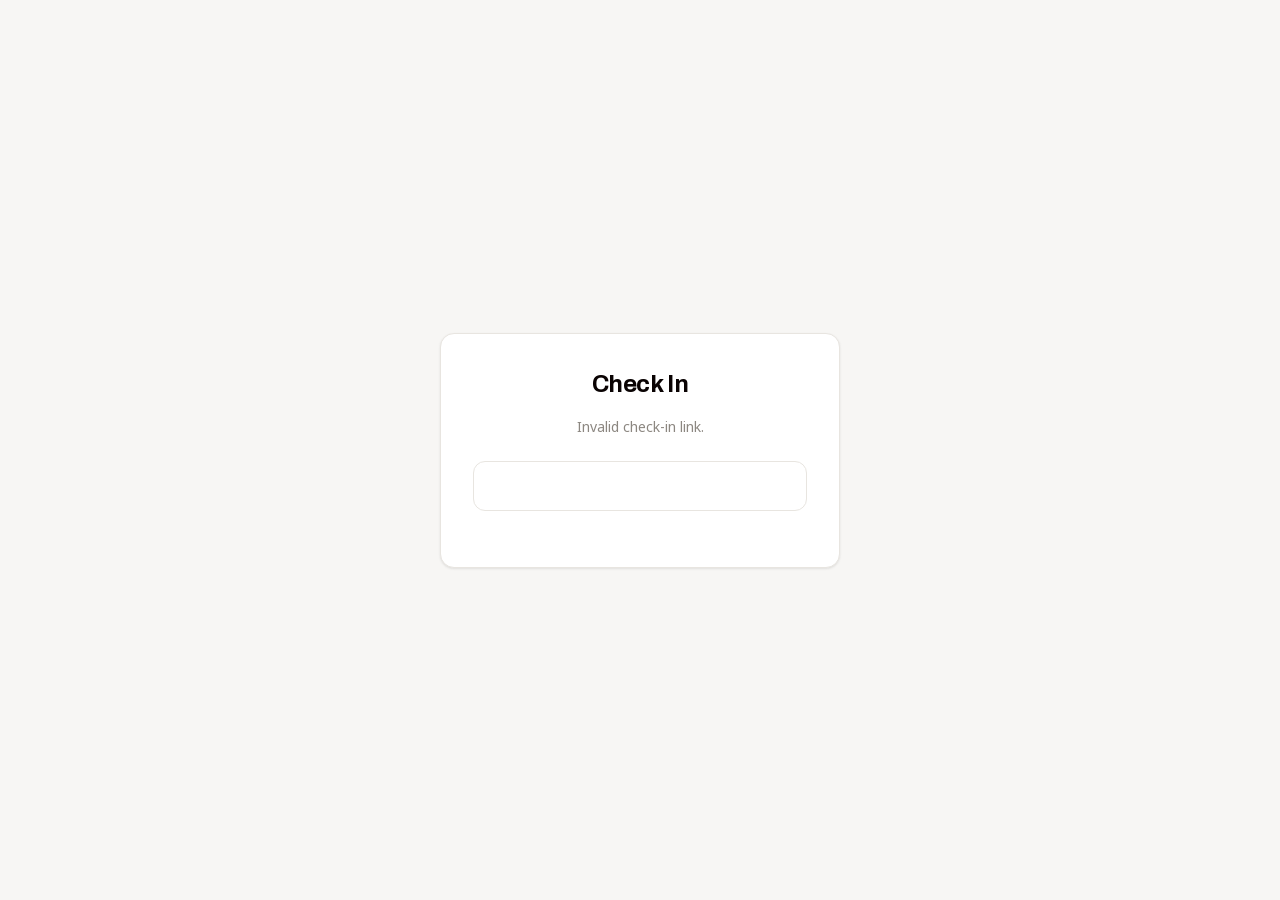
==== frontend/checkin.html @ 07aeb555 "Add files via upload" ====
<!DOCTYPE html>
<html lang="en">
<head>
<meta charset="utf-8">
<meta name="viewport" content="width=device-width, initial-scale=1">
<title>Check In — Cockpit</title>
<link rel="stylesheet" href="styles.css">
<style>
  body { display: flex; align-items: center; justify-content: center; min-height: 100vh; padding: 20px; }
  .checkin-card { max-width: 400px; width: 100%; text-align: center; padding: 32px; }
  .checkin-card h1 { margin: 0 0 8px; font-size: 24px; }
  .checkin-card .subtitle { color: var(--muted); margin-bottom: 24px; }
  .checkin-item { background: var(--surface); border: 1px solid var(--border); border-radius: 12px; padding: 20px; margin-bottom: 24px; }
  .checkin-item .label { font-size: 18px; font-weight: 600; margin-bottom: 8px; }
  .checkin-item .desc { color: var(--muted); font-size: 14px; }
  .checkin-btn { width: 100%; padding: 16px; font-size: 18px; font-weight: 600; }
  .checkin-success { color: var(--good); font-weight: 600; margin-top: 16px; }
  .checkin-checked { background: var(--good-soft); border-color: var(--good); }
  .checkin-checked .checkin-btn { background: var(--good); }
</style>
</head>
<body>
  <div class="card checkin-card" id="checkin-app">
    <h1>Check In</h1>
    <p class="subtitle" id="project-info">Loading...</p>
    <div class="checkin-item" id="checkin-item">
      <div class="label" id="item-label"></div>
      <div class="desc" id="item-desc"></div>
    </div>
    <button class="btn btn-primary checkin-btn" id="checkin-btn" style="display:none;">✓ Check In</button>
    <button class="btn btn-secondary checkin-btn" id="uncheck-btn" style="display:none;">Undo Check-In</button>
    <p class="checkin-success" id="checkin-success" style="display:none;">✓ Checked in successfully!</p>
    <p class="checkin-error" id="checkin-error" style="display:none; color: var(--bad); margin-top: 16px;"></p>
  </div>

  <script>
    const params = new URLSearchParams(location.search);
    const projectId = params.get('p');
    const itemId = params.get('i');
    const token = params.get('t') || localStorage.getItem('cockpit_token');

    const $ = (id) => document.getElementById(id);

    async function loadItem() {
      if (!projectId || !itemId) {
        $('project-info').textContent = 'Invalid check-in link.';
        return;
      }
      try {
        const res = await fetch(`/api/v1/si/projects/${projectId}/checklist`, {
          headers: token ? { Authorization: 'Bearer ' + token } : {}
        });
        const data = await res.json();
        if (!res.ok) throw new Error(data.error?.message || 'Failed to load');
        const item = (data.items || []).find((it) => String(it.id) === String(itemId));
        if (!item) throw new Error('Checklist item not found.');
        $('project-info').textContent = item.projectCode + ' — ' + item.projectName;
        $('item-label').textContent = item.label;
        $('item-desc').textContent = item.description || '';
        if (item.checkedBy) {
          $('checkin-item').classList.add('checkin-checked');
          $('checkin-btn').style.display = 'none';
          $('uncheck-btn').style.display = 'block';
          $('checkin-success').style.display = 'block';
          $('checkin-success').textContent = '✓ Checked in by ' + item.checkedBy + ' on ' + new Date(item.checkedAt).toLocaleString();
        } else {
          $('checkin-btn').style.display = 'block';
        }
      } catch (err) {
        $('project-info').textContent = err.message;
      }
    }

    $('checkin-btn').addEventListener('click', async () => {
      $('checkin-error').style.display = 'none';
      try {
        const res = await fetch(`/api/v1/si/projects/checklist/${itemId}/tick`, {
          method: 'POST',
          headers: { 'Content-Type': 'application/json', ...(token ? { Authorization: 'Bearer ' + token } : {}) },
          body: JSON.stringify({})
        });
        const data = await res.json();
        if (!res.ok) throw new Error(data.error?.message || 'Failed');
        $('checkin-item').classList.add('checkin-checked');
        $('checkin-btn').style.display = 'none';
        $('uncheck-btn').style.display = 'block';
        $('checkin-success').style.display = 'block';
        $('checkin-success').textContent = '✓ Checked in at ' + new Date().toLocaleString();
      } catch (err) {
        $('checkin-error').textContent = err.message;
        $('checkin-error').style.display = 'block';
      }
    });

    $('uncheck-btn').addEventListener('click', async () => {
      $('checkin-error').style.display = 'none';
      try {
        const res = await fetch(`/api/v1/si/projects/checklist/${itemId}/untick`, {
          method: 'POST',
          headers: { 'Content-Type': 'application/json', ...(token ? { Authorization: 'Bearer ' + token } : {}) },
          body: JSON.stringify({})
        });
        const data = await res.json();
        if (!res.ok) throw new Error(data.error?.message || 'Failed');
        $('checkin-item').classList.remove('checkin-checked');
        $('checkin-btn').style.display = 'block';
        $('uncheck-btn').style.display = 'none';
        $('checkin-success').style.display = 'none';
      } catch (err) {
        $('checkin-error').textContent = err.message;
        $('checkin-error').style.display = 'block';
      }
    });

    loadItem();
  </script>
</body>
</html>
---- frontend/styles.css ----
@font-face {
  font-family: 'Archivo';
  src: url('fonts/Archivo-700.woff2') format('woff2');
  font-weight: 700; font-style: normal; font-display: swap;
}
@font-face {
  font-family: 'Noto Sans';
  src: url('fonts/NotoSans-400.woff2') format('woff2');
  font-weight: 400; font-style: normal; font-display: swap;
}
@font-face {
  font-family: 'Noto Sans';
  src: url('fonts/NotoSans-600.woff2') format('woff2');
  font-weight: 600; font-style: normal; font-display: swap;
}
@font-face {
  font-family: 'Noto Sans';
  src: url('fonts/NotoSans-700.woff2') format('woff2');
  font-weight: 700; font-style: normal; font-display: swap;
}

:root {
  
  --brand:        #ff8200;   
  --brand-hover:  #e37200;
  --brand-press:  #c96400;
  --brand-soft:   #fff3e6;
  --brand-line:   #ffd9b0;
  --ink:          #0a0303;   

  
  --bg:            #f7f6f4;
  --surface:       #ffffff;
  --surface-sunk:  #faf9f7;
  --surface-hover: #f5f3f0;

  
  --border:        #e8e5e0;
  --border-strong: #d6d2cb;

  
  --text:   var(--ink);
  --text-2: #4a4643;
  --muted:  #8c8781;

  
  --accent:      var(--brand);
  --accent-hover:var(--brand-hover);
  --accent-soft: var(--brand-soft);
  --accent-line: var(--brand-line);

  
  --good: #10794f;  --good-soft: #e7f5ef;  --good-line: #bfe4d4;
  --warn: #9a5b00;  --warn-soft: #fff3e2;  --warn-line: #f6d9b2;
  --bad:  #c0392f;  --bad-soft:  #fdeeec;  --bad-line:  #f6cfca;
  --hold: #5b53c9;  --hold-soft: #eeedfb;  --hold-line: #d2cff5;
  --info: #1f6fd6;  --info-soft: #eaf2fd;  --info-line: #c8dcf7;
  --neutral-soft: #f2f0ed; --neutral-line: #e3e0da;

  --radius:    14px;
  --radius-sm: 10px;
  --radius-lg: 20px;
  --radius-pill: 999px;      

  --font-head: 'Archivo', 'Segoe UI', Verdana, Arial, sans-serif;
  --font-body: 'Noto Sans', Verdana, Arial, sans-serif;

  --shadow-xs: 0 1px 2px rgba(10,3,3,.05);
  --shadow-sm: 0 1px 3px rgba(10,3,3,.06), 0 1px 2px rgba(10,3,3,.04);
  --shadow-md: 0 6px 20px -6px rgba(10,3,3,.13), 0 2px 6px rgba(10,3,3,.05);
  --shadow-lg: 0 24px 60px -12px rgba(10,3,3,.24), 0 8px 20px -8px rgba(10,3,3,.1);
  --shadow-brand: 0 6px 18px -6px rgba(255,130,0,.5);

  --sidebar-w: 244px;
  --ease: cubic-bezier(.4, 0, .2, 1);
}

* { box-sizing: border-box; }

html, body { height: 100%; }

body {
  margin: 0;
  background: var(--bg);
  color: var(--text);
  font-family: var(--font-body);
  font-size: 14px;
  line-height: 1.5;
  -webkit-font-smoothing: antialiased;
  text-rendering: optimizeLegibility;
}

h1, h2, h3 { margin: 0; font-family: var(--font-head); font-weight: 700; letter-spacing: -.02em; }

.hidden { display: none !important; }
.muted  { color: var(--muted); }
.right  { text-align: right; }
.num, .tabular { font-variant-numeric: tabular-nums; }

::selection { background: rgba(255,130,0,.22); }

:focus-visible {
  outline: 2px solid var(--brand);
  outline-offset: 2px;
  border-radius: 6px;
}



.brand { display: inline-flex; align-items: center; gap: 10px; color: var(--ink); }

.brand .logo { height: 26px; width: auto; display: block; }
.brand .mark { height: 26px; width: auto; display: block; flex: none; }

.brand-lg .logo { height: 34px; }
.brand-sm .logo { height: 24px; }


.on-dark { color: #fff; }

.brand-tag {
  font-family: var(--font-body);
  font-size: 11px; font-weight: 600; letter-spacing: .01em;
  color: var(--muted);
}

.product-name {
  font-family: var(--font-head);
  font-weight: 700; font-size: 15px; letter-spacing: -.02em;
  color: var(--ink);
  padding-left: 11px; margin-left: 1px;
  border-left: 1px solid var(--border-strong);
}
.on-dark .product-name, .auth-aside .product-name { color: #fff; border-left-color: rgba(255,255,255,.28); }

.brand-lockup { display: flex; align-items: center; gap: 11px; }



input, select, textarea, button { font: inherit; color: inherit; }

input[type="text"], input[type="password"], input[type="search"],
input[type="datetime-local"], input:not([type]), select, textarea {
  width: 100%;
  background: var(--surface);
  border: 1px solid var(--border-strong);
  border-radius: var(--radius-sm);
  padding: 8px 11px;
  color: var(--text);
  transition: border-color .15s var(--ease), box-shadow .15s var(--ease);
}

input::placeholder { color: var(--muted); }

input:hover:not(:focus), select:hover:not(:focus) { border-color: #c2c8d2; }

input:focus, select:focus, textarea:focus {
  outline: none;
  border-color: var(--brand);
  box-shadow: 0 0 0 3px rgba(255,130,0,.18);
}

select {
  appearance: none;
  padding-right: 30px;
  background-image: url("data:image/svg+xml;charset=utf-8,%3Csvg xmlns='http://www.w3.org/2000/svg' width='12' height='12' viewBox='0 0 24 24' fill='none' stroke='%238b93a3' stroke-width='2.5' stroke-linecap='round' stroke-linejoin='round'%3E%3Cpath d='m6 9 6 6 6-6'/%3E%3C/svg%3E");
  background-repeat: no-repeat;
  background-position: right 10px center;
  cursor: pointer;
}

.field { display: flex; flex-direction: column; gap: 6px; }
.field > label {
  font-size: 12.5px;
  font-weight: 600;
  color: var(--text-2);
}
.field-hint { font-size: 12px; color: var(--muted); }

.input-affix { position: relative; display: flex; }
.input-affix input { padding-right: 62px; }
.affix-btn {
  position: absolute;
  right: 5px; top: 50%;
  transform: translateY(-50%);
  background: none; border: 0;
  color: var(--muted);
  font-size: 12px; font-weight: 600;
  padding: 4px 6px;
  border-radius: 6px;
  cursor: pointer;
}
.affix-btn:hover { color: var(--brand-press); background: var(--brand-soft); }

.form-error {
  margin: 0;
  font-size: 13px;
  color: var(--bad);
  background: var(--bad-soft);
  border: 1px solid var(--bad-line);
  border-radius: var(--radius-sm);
  padding: 8px 11px;
}



.btn {
  display: inline-flex;
  align-items: center;
  justify-content: center;
  gap: 6px;
  border: 1px solid transparent;
  border-radius: var(--radius-pill);
  padding: 8px 16px;
  font-size: 13.5px;
  font-weight: 600;
  letter-spacing: -.005em;
  cursor: pointer;
  white-space: nowrap;
  transition: background .14s var(--ease), border-color .14s var(--ease),
              box-shadow .14s var(--ease), transform .06s var(--ease), color .14s var(--ease);
}
.btn:active { transform: translateY(.5px); }
.btn:disabled { opacity: .55; cursor: not-allowed; transform: none; }

.btn-primary {
  background: var(--brand);
  color: #fff;
  box-shadow: var(--shadow-brand);
}
.btn-primary:hover:not(:disabled) { background: var(--brand-hover); box-shadow: 0 8px 22px -6px rgba(255,130,0,.62); }
.btn-primary:active:not(:disabled) { background: var(--brand-press); }

.btn-secondary {
  background: var(--surface);
  color: var(--text);
  border-color: var(--border-strong);
  box-shadow: var(--shadow-xs);
}
.btn-secondary:hover:not(:disabled) { background: var(--surface-hover); border-color: #c2c8d2; }

.btn-ghost { background: transparent; color: var(--text-2); }
.btn-ghost:hover:not(:disabled) { background: var(--surface-hover); color: var(--text); }

.btn-danger { background: var(--bad); color: #fff; }
.btn-danger:hover:not(:disabled) { background: #a63025; }

.danger-ghost:hover:not(:disabled) {
  color: var(--bad);
  background: var(--bad-soft);
  border-color: var(--bad-line);
}

.btn-block { width: 100%; padding: 12px; font-size: 14.5px; }
.btn-sm { padding: 5px 13px; font-size: 12.5px; }

.icon-btn {
  display: grid; place-items: center;
  width: 30px; height: 30px;
  flex: none;
  background: transparent;
  border: 1px solid transparent;
  border-radius: 8px;
  color: var(--muted);
  cursor: pointer;
  transition: background .14s var(--ease), color .14s var(--ease);
}
.icon-btn svg { width: 16px; height: 16px; }
.icon-btn:hover { background: var(--surface-hover); color: var(--text); }



.auth {
  min-height: 100vh;
  display: grid;
  grid-template-columns: minmax(0, 1.05fr) minmax(0, 1fr);
}

.auth-aside {
  position: relative;
  display: flex;
  flex-direction: column;
  justify-content: space-between;
  padding: 52px;
  color: #f4f1ee;
  background:
    radial-gradient(620px 420px at 6% 2%, rgba(255,130,0,.34), transparent 62%),
    radial-gradient(520px 380px at 98% 100%, rgba(255,130,0,.20), transparent 66%),
    linear-gradient(160deg, #15100d 0%, #0d0908 55%, #060404 100%);
  overflow: hidden;
}

.auth-aside::before {
  content: "";
  position: absolute; right: -32%; top: -14%;
  width: 92%; height: 128%;
  border-radius: 50%;
  background: radial-gradient(closest-side, rgba(255,130,0,.13), transparent 72%);
  pointer-events: none;
}
.auth-aside::after {
  content: "";
  position: absolute; inset: 0;
  background-image:
    linear-gradient(rgba(255,255,255,.045) 1px, transparent 1px),
    linear-gradient(90deg, rgba(255,255,255,.045) 1px, transparent 1px);
  background-size: 46px 46px;
  mask-image: radial-gradient(80% 70% at 50% 40%, #000, transparent 85%);
  pointer-events: none;
}
.auth-aside-inner { position: relative; z-index: 1; max-width: 460px; }
.auth-aside .brand { color: #fff; }

.auth-headline {
  font-family: var(--font-head);
  margin: 44px 0 16px;
  font-size: clamp(30px, 3.4vw, 44px);
  line-height: 1.1;
  font-weight: 700;
  letter-spacing: -.03em;
  color: #fff;
}
.auth-sub { margin: 0 0 30px; color: #b8b0a8; font-size: 15px; line-height: 1.6; max-width: 42ch; }

.auth-points { list-style: none; margin: 0; padding: 0; display: grid; gap: 11px; }
.auth-points li { display: flex; align-items: center; gap: 11px; color: #ded7d0; font-size: 14px; }
.tick {
  display: grid; place-items: center;
  width: 20px; height: 20px; flex: none;
  border-radius: 50%;
  background: rgba(255,130,0,.22);
  color: var(--brand);
  font-size: 11px; font-weight: 700;
}
.auth-foot { position: relative; z-index: 1; margin: 0; font-size: 12.5px; color: #7d746c; letter-spacing: .02em; }

.auth-main { display: grid; place-items: center; padding: 40px 24px; background: var(--surface); }

.auth-card { width: 100%; max-width: 372px; display: flex; flex-direction: column; gap: 16px; }
.auth-card-brand { display: none; margin-bottom: 4px; }
.auth-card-head h2 { font-size: 25px; font-weight: 700; }
.auth-card-head p { margin: 5px 0 0; font-size: 14px; }
.auth-legal { margin: 2px 0 0; font-size: 12px; text-align: center; }

@media (max-width: 900px) {
  .auth { grid-template-columns: 1fr; }
  .auth-aside { display: none; }
  .auth-card-brand { display: inline-flex; }
  .auth-main { align-items: start; padding-top: 12vh; background: var(--bg); }
  .auth-card {
    background: var(--surface); border: 1px solid var(--border);
    border-radius: var(--radius-lg); padding: 28px; box-shadow: var(--shadow-md);
  }
}



.app { display: grid; grid-template-columns: var(--sidebar-w) minmax(0, 1fr); min-height: 100vh; }

.sidebar {
  position: sticky; top: 0;
  height: 100vh;
  display: flex; flex-direction: column;
  gap: 20px;
  padding: 18px 14px;
  background: var(--surface);
  border-right: 1px solid var(--border);
}
.sidebar-brand { padding: 4px 6px 0; }

.nav { display: flex; flex-direction: column; gap: 2px; flex: 1; }
.nav-link {
  display: flex; align-items: center; gap: 10px;
  padding: 9px 14px;
  border-radius: var(--radius-pill);
  color: var(--text-2);
  text-decoration: none;
  font-weight: 550;
  font-size: 13.5px;
  transition: background .14s var(--ease), color .14s var(--ease);
}
.nav-ico { width: 17px; height: 17px; flex: none; opacity: .75; }
.nav-link:hover { background: var(--surface-hover); color: var(--text); }
.nav-link.active { background: var(--brand-soft); color: var(--brand-press); font-weight: 700; }
.nav-link.active .nav-ico { opacity: 1; }

.sidebar-foot { display: flex; flex-direction: column; gap: 10px; }

.shortcut-hint {
  display: flex; align-items: center; justify-content: space-between; gap: 8px;
  width: 100%;
  padding: 7px 10px;
  background: transparent; border: 1px dashed var(--border-strong);
  border-radius: var(--radius-sm);
  color: var(--muted); font-size: 12.5px;
  cursor: pointer;
  transition: color .14s var(--ease), border-color .14s var(--ease);
}
.shortcut-hint:hover { color: var(--text-2); border-color: #c2c8d2; }

kbd {
  display: inline-block;
  min-width: 18px;
  padding: 1px 5px;
  font-family: inherit; font-size: 11px; font-weight: 600;
  text-align: center;
  color: var(--text-2);
  background: var(--surface);
  border: 1px solid var(--border-strong);
  border-bottom-width: 2px;
  border-radius: 5px;
}

.user-chip {
  display: flex; align-items: center; gap: 9px;
  padding: 8px;
  background: var(--surface-sunk);
  border: 1px solid var(--border);
  border-radius: var(--radius);
}
.avatar {
  display: grid; place-items: center;
  width: 30px; height: 30px; flex: none;
  border-radius: 50%;
  background: linear-gradient(140deg, var(--brand), #ffab52);
  color: #fff; font-size: 11.5px; font-weight: 700; letter-spacing: .02em;
}
.user-chip-text { display: flex; flex-direction: column; min-width: 0; flex: 1; line-height: 1.3; }
.user-chip-text strong { font-size: 13px; font-weight: 620; overflow: hidden; text-overflow: ellipsis; white-space: nowrap; }
.user-chip-text span { font-size: 11.5px; }

.main { min-width: 0; display: flex; flex-direction: column; }
.pane { padding: 26px 30px 56px; width: 100%; max-width: 1420px; margin: 0 auto; }

@media (max-width: 860px) {
  .app { grid-template-columns: 1fr; }
  .sidebar {
    position: static; height: auto;
    flex-direction: row; align-items: center; gap: 14px;
    padding: 10px 16px;
    border-right: 0; border-bottom: 1px solid var(--border);
  }
  .sidebar-brand { padding: 0; }
  .nav { flex-direction: row; flex: 1; }
  .sidebar-foot { flex-direction: row; align-items: center; }
  .shortcut-hint { display: none; }
  .user-chip { background: transparent; border: 0; padding: 0; }
  .user-chip-text { display: none; }
  .pane { padding: 20px 16px 48px; }
}



.page-head {
  display: flex; align-items: flex-start; justify-content: space-between;
  gap: 16px; flex-wrap: wrap;
  margin-bottom: 22px;
}
.page-head h1 { font-size: 24px; font-weight: 700; }
.page-head p { margin: 3px 0 0; font-size: 13.5px; }
.page-head-actions { display: flex; align-items: center; gap: 8px; flex-wrap: wrap; }

.refresh-note {
  display: inline-flex; align-items: center; gap: 7px;
  font-size: 12.5px; color: var(--muted);
  padding-right: 4px;
}
.pulse {
  width: 7px; height: 7px; border-radius: 50%;
  background: var(--good);
  box-shadow: 0 0 0 0 rgba(6,122,82,.45);
  animation: pulse 2.6s infinite;
}
@keyframes pulse {
  0%   { box-shadow: 0 0 0 0 rgba(6,122,82,.45); }
  70%  { box-shadow: 0 0 0 6px rgba(6,122,82,0); }
  100% { box-shadow: 0 0 0 0 rgba(6,122,82,0); }
}
.refresh-note.stale .pulse { background: var(--warn); animation: none; }



.stat-grid {
  display: grid;
  grid-template-columns: repeat(auto-fit, minmax(132px, 1fr));
  gap: 10px;
  margin-bottom: 20px;
}

.stat {
  position: relative;
  background: var(--surface);
  border: 1px solid var(--border);
  border-radius: var(--radius);
  padding: 13px 14px;
  box-shadow: var(--shadow-xs);
  overflow: hidden;
}
.stat::before {
  content: ""; position: absolute; left: 0; top: 0; bottom: 0; width: 3px;
  background: var(--neutral-line);
}
.stat.accent::before { background: var(--brand); }
.stat.good::before   { background: var(--good); }
.stat.warn::before   { background: var(--warn); }
.stat.bad::before    { background: var(--bad); }
.stat.hold::before   { background: var(--hold); }
.stat.info::before   { background: var(--info); }

.stat .num {
  display: block;
  font-family: var(--font-head);
  font-size: 26px; font-weight: 700; letter-spacing: -.02em;
  line-height: 1.15;
}
.stat.good .num { color: var(--good); }
.stat.warn .num { color: var(--warn); }
.stat.bad  .num { color: var(--bad); }
.stat.hold .num { color: var(--hold); }

.stat .lbl {
  display: block;
  margin-top: 2px;
  font-size: 12px; font-weight: 550; color: var(--muted);
  text-transform: uppercase; letter-spacing: .04em;
}

.stat-divider {
  grid-column: 1 / -1;
  display: flex; align-items: center; gap: 10px;
  margin: 4px 0 -2px;
  font-size: 11px; font-weight: 650; letter-spacing: .08em;
  text-transform: uppercase; color: var(--muted);
}
.stat-divider::after { content: ""; flex: 1; height: 1px; background: var(--border); }



.controls {
  display: flex; align-items: center; justify-content: space-between;
  gap: 12px; flex-wrap: wrap;
  margin-bottom: 14px;
}

.chipbar { display: flex; gap: 6px; flex-wrap: wrap; }

.chip {
  display: inline-flex; align-items: center; gap: 7px;
  padding: 6px 14px;
  background: var(--surface);
  border: 1px solid var(--border);
  border-radius: 99px;
  font-size: 13px; font-weight: 550; color: var(--text-2);
  cursor: pointer;
  transition: background .14s var(--ease), border-color .14s var(--ease), color .14s var(--ease);
}
.chip:hover { background: var(--surface-hover); border-color: var(--border-strong); }
.chip.active { background: var(--brand); border-color: var(--brand); color: #fff; box-shadow: var(--shadow-brand); }
.chip .cnt {
  font-variant-numeric: tabular-nums;
  font-size: 11.5px; font-weight: 650;
  padding: 0 6px; border-radius: 99px;
  background: var(--neutral-soft); color: var(--text-2);
}
.chip.active .cnt { background: rgba(255,255,255,.18); color: #fff; }

.search-wrap { position: relative; flex: 1; min-width: 240px; max-width: 380px; }
.search-ico {
  position: absolute; left: 11px; top: 50%; transform: translateY(-50%);
  width: 15px; height: 15px; color: var(--muted); pointer-events: none;
}
.search-wrap input { padding-left: 33px; padding-right: 34px; }
.search-kbd { position: absolute; right: 8px; top: 50%; transform: translateY(-50%); pointer-events: none; }
.search-wrap input:focus ~ .search-kbd { opacity: 0; }



.card {
  background: var(--surface);
  border: 1px solid var(--border);
  border-radius: var(--radius);
  box-shadow: var(--shadow-sm);
}

.split { display: grid; grid-template-columns: minmax(0, 1fr) 400px; gap: 14px; align-items: start; }
.split.no-detail { grid-template-columns: minmax(0, 1fr); }



.table-card { overflow: hidden; }
.table-scroll { overflow-x: auto; }

table { width: 100%; border-collapse: separate; border-spacing: 0; }

th, td { text-align: left; padding: 10px 14px; white-space: nowrap; }

thead th {
  position: sticky; top: 0; z-index: 2;
  background: var(--surface-sunk);
  border-bottom: 1px solid var(--border);
  font-size: 11.5px; font-weight: 650;
  text-transform: uppercase; letter-spacing: .05em;
  color: var(--muted);
  user-select: none;
}

th.sortable { cursor: pointer; transition: color .14s var(--ease); }
th.sortable:hover { color: var(--text-2); }
th.sortable::after {
  content: "";
  display: inline-block;
  width: 0; height: 0; margin-left: 6px;
  vertical-align: middle;
  border-left: 3.5px solid transparent;
  border-right: 3.5px solid transparent;
  opacity: 0;
}
th.sortable.sorted { color: var(--brand-press); }
th.sortable.sorted::after { opacity: 1; }
th.sortable.sorted.asc::after  { border-bottom: 4.5px solid currentColor; }
th.sortable.sorted.desc::after { border-top: 4.5px solid currentColor; }

tbody td { border-bottom: 1px solid var(--border); font-size: 13.5px; }
tbody tr:last-child td { border-bottom: 0; }

tbody tr.row { cursor: pointer; transition: background .1s var(--ease); }
tbody tr.row:hover { background: var(--surface-hover); }
tbody tr.row.selected { background: var(--brand-soft); }
tbody tr.row.selected td:first-child { box-shadow: inset 3px 0 0 var(--brand); }

td.mono { font-variant-numeric: tabular-nums; color: var(--muted); }
td.strong { font-weight: 600; }
td.time { color: var(--text-2); }
td.time .rel { display: block; font-size: 11.5px; color: var(--muted); }
td.actions { text-align: right; }
td.actions .row-actions { display: inline-flex; gap: 6px; justify-content: flex-end; }

.table-foot {
  padding: 9px 14px;
  border-top: 1px solid var(--border);
  background: var(--surface-sunk);
  font-size: 12.5px;
}



.empty { padding: 52px 24px; text-align: center; }
.empty-ico {
  width: 42px; height: 42px; margin: 0 auto 12px;
  display: grid; place-items: center;
  border-radius: 12px;
  background: var(--neutral-soft); color: var(--muted);
}
.empty-ico svg { width: 20px; height: 20px; }
.empty h3 { font-size: 15px; font-weight: 620; margin-bottom: 4px; }
.empty p { margin: 0; font-size: 13.5px; color: var(--muted); }
.empty .btn { margin-top: 14px; }

.sk {
  display: block; height: 11px; border-radius: 5px;
  background: linear-gradient(90deg, #eef0f3 25%, #f6f7f9 50%, #eef0f3 75%);
  background-size: 200% 100%;
  animation: shimmer 1.3s infinite linear;
}
@keyframes shimmer { from { background-position: 200% 0; } to { background-position: -200% 0; } }



.badge {
  display: inline-flex; align-items: center; gap: 5px;
  padding: 2.5px 9px;
  border-radius: 99px;
  border: 1px solid transparent;
  font-size: 12px; font-weight: 600; letter-spacing: -.005em;
  white-space: nowrap;
}
.badge .dot { width: 5px; height: 5px; border-radius: 50%; background: currentColor; flex: none; }

.status-Received   { background: var(--info-soft);    color: var(--info); border-color: var(--info-line); }
.status-Processing { background: var(--warn-soft);    color: var(--warn); border-color: var(--warn-line); }
.status-QC_Review  { background: var(--brand-soft);  color: var(--brand-press); border-color: var(--brand-line); }
.status-Completed  { background: var(--good-soft);    color: var(--good); border-color: var(--good-line); }
.status-On_Hold    { background: var(--hold-soft);    color: var(--hold); border-color: var(--hold-line); }
.status-PASS       { background: var(--good-soft);    color: var(--good); border-color: var(--good-line); }
.status-FAIL       { background: var(--bad-soft);     color: var(--bad);  border-color: var(--bad-line); }

.sla-ON_TIME  { background: var(--good-soft); color: var(--good); border-color: var(--good-line); }
.sla-WARNING  { background: var(--warn-soft); color: var(--warn); border-color: var(--warn-line); }
.sla-BREACHED { background: var(--bad-soft);  color: var(--bad);  border-color: var(--bad-line); }

.role-admin    { background: var(--bad-soft);     color: var(--bad);    border-color: var(--bad-line); }
.role-operator { background: var(--info-soft);    color: var(--info);   border-color: var(--info-line); }
.role-qc       { background: var(--brand-soft);  color: var(--brand-press); border-color: var(--brand-line); }
.role-viewer   { background: var(--neutral-soft); color: var(--text-2); border-color: var(--neutral-line); }



.detail-card {
  position: sticky;
  top: 26px;
  max-height: calc(100vh - 52px);
  display: flex; flex-direction: column;
  overflow: hidden;
  animation: slide-in .22s var(--ease);
}
@keyframes slide-in { from { opacity: 0; transform: translateX(8px); } to { opacity: 1; transform: none; } }

.detail-head {
  display: flex; align-items: flex-start; gap: 10px;
  padding: 15px 16px;
  border-bottom: 1px solid var(--border);
  background: var(--surface-sunk);
}
.detail-head-text { flex: 1; min-width: 0; }
.detail-head .eyebrow { font-size: 11px; font-weight: 650; letter-spacing: .06em; text-transform: uppercase; color: var(--muted); }
.detail-head h2 { font-size: 17px; font-weight: 650; margin-top: 1px; overflow-wrap: anywhere; }
.detail-badges { display: flex; gap: 6px; flex-wrap: wrap; margin-top: 8px; }

.detail-scroll { overflow-y: auto; padding: 2px 16px 16px; }

.meta { display: grid; grid-template-columns: 1fr 1fr; gap: 12px; padding: 14px 0; }
.meta .item { display: flex; flex-direction: column; gap: 2px; min-width: 0; }
.meta .k { font-size: 10.5px; font-weight: 650; text-transform: uppercase; letter-spacing: .05em; color: var(--muted); }
.meta .v { font-size: 13px; font-weight: 550; overflow-wrap: anywhere; }
.meta .v .sub { display: block; font-size: 11.5px; font-weight: 450; color: var(--muted); }

.detail-section { border-top: 1px solid var(--border); padding: 13px 0; }
.detail-section:last-child { padding-bottom: 0; }
.detail-section h3 {
  font-size: 11px; font-weight: 650; letter-spacing: .06em;
  text-transform: uppercase; color: var(--muted);
  margin-bottom: 10px;
  display: flex; align-items: center; gap: 7px;
}
.detail-section h3 .count {
  background: var(--neutral-soft); color: var(--text-2);
  border-radius: 99px; padding: 0 6px; font-size: 10.5px; letter-spacing: 0;
}

.action-block {
  background: var(--surface-sunk);
  border: 1px solid var(--border);
  border-radius: var(--radius-sm);
  padding: 11px;
  display: flex; flex-direction: column; gap: 8px;
}
.action-block + .action-block { margin-top: 8px; }
.action-block .label { font-size: 12px; font-weight: 620; color: var(--text-2); }
.action-row { display: flex; gap: 7px; align-items: center; }
.action-row > *:first-child { flex: 1; min-width: 0; }

.list-item {
  padding: 9px 0;
  border-bottom: 1px dashed var(--border);
  font-size: 13px;
}
.list-item:last-child { border-bottom: 0; padding-bottom: 0; }
.list-item .meta-line { font-size: 11.5px; color: var(--muted); margin-top: 2px; }

.hold-item { display: flex; align-items: flex-start; justify-content: space-between; gap: 10px; }
.hold-item .reason { font-weight: 600; overflow-wrap: anywhere; }

.qc-item .qc-top { display: flex; align-items: center; gap: 8px; }
.qc-item .notes { margin-top: 4px; color: var(--text-2); overflow-wrap: anywhere; }

.timeline { position: relative; padding-left: 16px; }
.timeline::before { content: ""; position: absolute; left: 3.5px; top: 5px; bottom: 5px; width: 1px; background: var(--border); }
.audit-item { position: relative; padding: 6px 0; font-size: 12.5px; }
.audit-item::before {
  content: ""; position: absolute; left: -16px; top: 12px;
  width: 8px; height: 8px; border-radius: 50%;
  background: var(--surface); border: 2px solid var(--border-strong);
}
.audit-item:first-child::before { border-color: var(--brand); }
.audit-item .action { font-weight: 600; overflow-wrap: anywhere; }
.audit-item .when { color: var(--muted); font-size: 11.5px; }
.audit-item .by { color: var(--brand-press); font-weight: 600; }

.empty-inline { font-size: 13px; color: var(--muted); font-style: italic; }

@media (max-width: 1080px) {
  .split { grid-template-columns: minmax(0, 1fr); }
  .detail-card { position: static; max-height: none; }
}



.role-legend {
  display: grid;
  grid-template-columns: repeat(auto-fit, minmax(196px, 1fr));
  gap: 10px;
  margin-bottom: 18px;
}
.role-card {
  background: var(--surface);
  border: 1px solid var(--border);
  border-radius: var(--radius);
  padding: 12px 13px;
  box-shadow: var(--shadow-xs);
}
.role-card .head { display: flex; align-items: center; justify-content: space-between; gap: 8px; margin-bottom: 7px; }
.role-card .n { font-size: 12.5px; font-weight: 650; color: var(--text-2); font-variant-numeric: tabular-nums; }
.perm-list { display: flex; flex-wrap: wrap; gap: 4px; }
.perm {
  font-size: 10.5px; font-weight: 550;
  padding: 1.5px 6px;
  border-radius: 5px;
  background: var(--neutral-soft);
  color: var(--text-2);
}



.modal-root {
  position: fixed; inset: 0; z-index: 100;
  display: grid; place-items: center;
  padding: 20px;
  background: rgba(16,19,26,.42);
  backdrop-filter: blur(3px);
  animation: fade .16s var(--ease);
}
@keyframes fade { from { opacity: 0; } to { opacity: 1; } }

.modal {
  width: 100%; max-width: 440px;
  max-height: calc(100vh - 40px);
  display: flex; flex-direction: column;
  background: var(--surface);
  border-radius: var(--radius-lg);
  box-shadow: var(--shadow-lg);
  animation: pop .18s var(--ease);
  overflow: hidden;
}
.modal.wide { max-width: 560px; }
@keyframes pop { from { opacity: 0; transform: translateY(10px) scale(.985); } to { opacity: 1; transform: none; } }

.modal-head { padding: 18px 20px 0; }
.modal-head h2 { font-size: 17px; font-weight: 650; }
.modal-head p { margin: 4px 0 0; font-size: 13.5px; color: var(--muted); }

.modal-body { padding: 16px 20px; display: flex; flex-direction: column; gap: 13px; overflow-y: auto; }

.modal-foot {
  display: flex; justify-content: flex-end; gap: 8px;
  padding: 13px 20px;
  border-top: 1px solid var(--border);
  background: var(--surface-sunk);
}

.modal-icon {
  width: 36px; height: 36px; margin-bottom: 11px;
  display: grid; place-items: center;
  border-radius: 10px;
  background: var(--bad-soft); color: var(--bad);
}
.modal-icon svg { width: 18px; height: 18px; }

.grid-2 { display: grid; grid-template-columns: 1fr 1fr; gap: 13px; }
@media (max-width: 520px) { .grid-2 { grid-template-columns: 1fr; } }

.shortcut-table { display: grid; gap: 2px; }
.shortcut-row {
  display: flex; align-items: center; justify-content: space-between; gap: 14px;
  padding: 7px 2px;
  border-bottom: 1px dashed var(--border);
  font-size: 13.5px;
}
.shortcut-row:last-child { border-bottom: 0; }
.shortcut-row .keys { display: flex; gap: 4px; }



.toast-stack {
  position: fixed; bottom: 18px; right: 18px; z-index: 200;
  display: flex; flex-direction: column-reverse; gap: 8px;
  pointer-events: none;
  max-width: min(380px, calc(100vw - 32px));
}

.toast {
  display: flex; align-items: flex-start; gap: 10px;
  padding: 11px 13px;
  background: var(--surface);
  border: 1px solid var(--border);
  border-left: 3px solid var(--good);
  border-radius: var(--radius-sm);
  box-shadow: var(--shadow-md);
  font-size: 13.5px;
  pointer-events: auto;
  animation: toast-in .2s var(--ease);
}
.toast.err { border-left-color: var(--bad); }
.toast.leaving { animation: toast-out .18s var(--ease) forwards; }
.toast .t-ico { flex: none; width: 16px; height: 16px; margin-top: 1px; color: var(--good); }
.toast.err .t-ico { color: var(--bad); }
.toast .t-msg { flex: 1; min-width: 0; overflow-wrap: anywhere; }
.toast .t-close { background: none; border: 0; color: var(--muted); cursor: pointer; padding: 0 2px; line-height: 1; font-size: 16px; }
.toast .t-close:hover { color: var(--text); }

@keyframes toast-in  { from { opacity: 0; transform: translateY(14px); } to { opacity: 1; transform: none; } }
@keyframes toast-out { to { opacity: 0; transform: translateY(14px); } }

@media (prefers-reduced-motion: reduce) {
  *, *::before, *::after { animation-duration: .01ms !important; transition-duration: .01ms !important; }
}



.attention-summary {
  display: grid;
  grid-template-columns: repeat(auto-fit, minmax(150px, 1fr));
  gap: 12px;
  margin-bottom: 18px;
}

.stat {
  display: flex;
  flex-direction: column;
  gap: 2px;
  padding: 14px 16px;
  background: var(--surface);
  border: 1px solid var(--border);
  border-left: 3px solid var(--border);
  border-radius: var(--radius);
}

.stat .num { font-size: 26px; font-weight: 680; line-height: 1.1; font-variant-numeric: tabular-nums; }
.stat .lbl { font-size: 12px; font-weight: 560; letter-spacing: .02em; color: var(--muted); }
.stat.bad { border-left-color: var(--bad); }
.stat.bad .num { color: var(--bad); }
.stat.warn { border-left-color: var(--warn); }
.stat.warn .num { color: var(--warn); }
.stat.hold { border-left-color: var(--info); }
.stat.hold .num { color: var(--info); }
.stat.accent { border-left-color: var(--accent); }
.stat.accent .num { color: var(--accent); }
.stat.good { border-left-color: var(--good); }
.stat.good .num { color: var(--good); }

.cards-grid {
  display: grid;
  grid-template-columns: repeat(auto-fill, minmax(320px, 1fr));
  gap: 14px;
}

.acard {
  display: flex;
  flex-direction: column;
  gap: 10px;
  padding: 16px;
  background: var(--surface);
  border: 1px solid var(--border);
  border-left: 3px solid var(--border);
  border-radius: var(--radius);
  cursor: pointer;
  transition: box-shadow .15s var(--ease), transform .15s var(--ease), border-color .15s var(--ease);
}

.acard:hover, .acard:focus-visible {
  box-shadow: var(--shadow-md);
  transform: translateY(-1px);
  outline: none;
}

.acard.sev-high { border-left-color: var(--bad); }
.acard.sev-medium { border-left-color: var(--warn); }
.acard.sev-low { border-left-color: var(--info); }

.acard-top { display: flex; align-items: center; justify-content: space-between; gap: 8px; }
.acard-mid { display: flex; align-items: center; gap: 8px; flex-wrap: wrap; }
.acard-mid .rel { font-size: 12.5px; color: var(--muted); }
.acard-foot {
  display: flex; align-items: baseline; justify-content: space-between; gap: 8px;
  font-size: 12.5px; color: var(--muted);
  border-top: 1px dashed var(--border); padding-top: 10px; margin-top: auto;
}
.acard-foot .sub { margin-left: 6px; }

.badge.sev-high { color: var(--bad); background: var(--bad-soft); border-color: var(--bad-line); }
.badge.sev-medium { color: var(--warn); background: var(--warn-soft); border-color: var(--warn-line); }
.badge.sev-low { color: var(--info); background: var(--info-soft); border-color: var(--info-line); }



.scan-panel {
  padding: 16px;
  background: var(--surface);
  border: 1px solid var(--border);
  border-radius: var(--radius);
  margin-bottom: 18px;
}

.scan-head { display: flex; align-items: center; gap: 8px; margin-bottom: 12px; }
.scan-head svg { width: 18px; height: 18px; color: var(--accent); flex: none; }
.scan-head h2 { font-size: 14px; font-weight: 640; margin: 0; }
.scan-head .muted { font-size: 12.5px; }

.scan-row { display: flex; gap: 10px; }
.scan-input {
  flex: 1;
  font-family: var(--mono, ui-monospace, monospace);
  font-size: 15px;
  letter-spacing: .04em;
}

.scan-feedback { min-height: 20px; margin: 10px 0 0; font-size: 13px; color: var(--muted); }
.scan-feedback.ok { color: var(--good); font-weight: 600; }
.scan-feedback.bad { color: var(--bad); font-weight: 600; }

.scan-result { margin-top: 10px; }
.scan-hit {
  max-width: 460px;
  cursor: pointer;
}
.scan-inline .scan-feedback { margin-top: 6px; }



.bell-row {
  display: flex;
  align-items: center;
  gap: 10px;
  padding: 4px 10px 10px;
  border-bottom: 1px solid var(--border);
  margin-bottom: 6px;
}

.bell-btn {
  position: relative;
  display: grid;
  place-items: center;
  width: 34px;
  height: 34px;
  border-radius: var(--radius-sm);
  color: var(--muted);
  background: none;
  border: 0;
  cursor: pointer;
}

.bell-btn:hover { color: var(--text); background: var(--hover, rgba(0,0,0,.05)); }
.bell-btn svg { width: 19px; height: 19px; }

.bell-badge {
  position: absolute;
  top: 2px;
  right: 2px;
  min-width: 16px;
  height: 16px;
  padding: 0 4px;
  border-radius: 999px;
  background: var(--bad);
  color: #fff;
  font-size: 10px;
  font-weight: 700;
  line-height: 16px;
  text-align: center;
}

.bell-label { font-size: 12.5px; color: var(--muted); font-weight: 560; }

.notif-panel {
  position: fixed;
  top: 64px;
  left: 250px;
  width: min(380px, calc(100vw - 270px));
  max-height: min(520px, calc(100vh - 90px));
  display: flex;
  flex-direction: column;
  background: var(--surface);
  border: 1px solid var(--border);
  border-radius: var(--radius);
  box-shadow: var(--shadow-md);
  z-index: 60;
}

.notif-head {
  display: flex; align-items: center; justify-content: space-between; gap: 8px;
  padding: 12px 14px;
  border-bottom: 1px solid var(--border);
}
.notif-head h2 { font-size: 13.5px; font-weight: 640; margin: 0; }
.notif-head-actions { display: flex; align-items: center; gap: 6px; }

.notif-list { overflow-y: auto; padding: 6px; }

.notif-item {
  padding: 10px 12px;
  border-radius: var(--radius-sm);
  cursor: pointer;
  border-left: 3px solid transparent;
}
.notif-item:hover { background: var(--hover, rgba(0,0,0,.05)); }
.notif-item.unread { border-left-color: var(--accent); background: var(--info-soft); }
.notif-item.unread:hover { background: var(--info-line); }
.notif-title { font-size: 13.5px; font-weight: 560; }
.notif-meta { font-size: 12px; color: var(--muted); margin-top: 2px; }



.comment-composer { margin-top: 12px; display: flex; flex-direction: column; gap: 8px; }
.comment-composer textarea {
  width: 100%;
  resize: vertical;
  min-height: 56px;
  font: inherit;
}
.composer-foot { display: flex; align-items: center; justify-content: space-between; gap: 8px; }
.composer-foot .muted { font-size: 12px; }

.comment-item .reason { white-space: pre-wrap; overflow-wrap: anywhere; }
.comment-item.mine { border-left: 3px solid var(--accent); padding-left: 10px; }
.comment-item .mentions { color: var(--accent); }




.config-card { padding: 18px 20px; }

.config-card-title {
  font-size: 12.5px;
  font-weight: 650;
  text-transform: uppercase;
  letter-spacing: .05em;
  color: var(--text-2);
  margin: 0 0 4px;
}

.config-card-sub { margin: 0 0 14px; font-size: 12.5px; }

.config-section { display: flex; flex-direction: column; gap: 2px; }

.config-row {
  display: flex;
  align-items: center;
  justify-content: space-between;
  gap: 14px;
  padding: 13px 14px;
  border-bottom: 1px solid var(--border);
}
.config-row:last-child { border-bottom: 0; padding-bottom: 0; }
.config-row-main { min-width: 0; flex: 1; }
.config-row-title { font-size: 13px; font-weight: 620; margin: 0 0 2px; color: var(--text); }
.config-row-desc { font-size: 12.5px; margin: 0; }
.config-meta {
  font-family: var(--mono, ui-monospace, SFMono-Regular, Menlo, Consolas, monospace);
  font-size: 12px;
}

.config-bundle { display: flex; align-items: center; gap: 10px; flex-wrap: wrap; margin-top: 14px; }


code {
  font-family: var(--font-head);
  background: var(--neutral-soft);
  padding: 2px 7px;
  border-radius: 6px;
  font-size: 12.5px;
  color: var(--text-2);
}

@media (max-width: 860px) {
  .config-row { flex-direction: column; align-items: flex-start; }
  .config-row button { width: 100%; }
}


.checklist-list { display: flex; flex-direction: column; gap: 6px; }

.checklist-item {
  display: flex;
  align-items: center;
  justify-content: space-between;
  gap: 10px;
  padding: 8px 10px;
  border: 1px solid var(--border);
  border-radius: 8px;
  background: var(--surface);
  transition: background .15s ease, border-color .15s ease;
}
.checklist-item:hover { background: var(--surface-hover); }

.checklist-main {
  display: flex;
  align-items: baseline;
  gap: 8px;
  flex-wrap: wrap;
  min-width: 0;
}
.checklist-loc {
  flex: none;
  font-size: 11px;
  font-weight: 700;
  letter-spacing: .02em;
  color: var(--brand-press);
  background: var(--brand-soft);
  border: 1px solid var(--brand-line);
  border-radius: 5px;
  padding: 1px 7px;
  font-variant-numeric: tabular-nums;
}
.checklist-art  { font-weight: 600; color: var(--text); overflow-wrap: anywhere; }
.checklist-desc { font-size: 12px; color: var(--muted); overflow-wrap: anywhere; }
.checklist-qty  { font-size: 12px; color: var(--text-2); font-variant-numeric: tabular-nums; }

.checklist-side {
  display: flex;
  align-items: center;
  gap: 8px;
  flex: none;
}
.checklist-by {
  font-size: 12px;
  font-weight: 600;
  color: var(--good);
  white-space: nowrap;
}
.checklist-by .muted { font-weight: 400; }


.checklist-item.done {
  border-color: var(--good-line);
  background: var(--good-soft);
}
.checklist-item.done .checklist-loc {
  background: var(--surface);
  color: var(--good);
  border-color: var(--good-line);
}
.checklist-item.done .checklist-desc { text-decoration: line-through; }


.checklist-item.mine {
  box-shadow: inset 3px 0 0 0 var(--brand);
}

@media (max-width: 640px) {
  .checklist-item { flex-direction: column; align-items: stretch; }
  .checklist-side { justify-content: space-between; }
}


.cl-bar {
  height: 6px;
  min-width: 90px;
  border-radius: 4px;
  background: var(--surface-sunk);
  border: 1px solid var(--border);
  overflow: hidden;
}
.cl-bar > span {
  display: block;
  height: 100%;
  background: var(--brand);
  border-radius: 4px;
  transition: width .3s ease;
}
.cl-bar.is-done > span { background: var(--good); }

.cl-panel-progress {
  display: flex;
  align-items: center;
  gap: 12px;
  padding: 12px 16px;
  border-bottom: 1px solid var(--border);
}
.cl-panel-progress .cl-bar { flex: 1; }
.cl-panel-progress .muted { white-space: nowrap; font-variant-numeric: tabular-nums; }



.pick-scan {
  padding: 14px 16px 10px;
  border-bottom: 1px solid var(--border);
}
.pick-scan input {
  font-size: 15px;
  letter-spacing: .03em;
}
.pick-scan .scan-feedback { margin-top: 6px; }
.pick-scan .scan-hint {
  margin: 8px 0 0;
  font-size: 12px;
  color: var(--muted);
}

.checklist-item.scan-flash { animation: cl-scan-flash 1.6s ease-out; }
.checklist-item.loc-flash  { animation: cl-loc-flash 1.6s ease-out; }

@keyframes cl-scan-flash {
  0%   { background: var(--good-soft); box-shadow: 0 0 0 2px var(--good); }
  100% { background: transparent; box-shadow: none; }
}
@keyframes cl-loc-flash {
  0%   { background: rgba(255, 130, 0, .18); box-shadow: 0 0 0 2px var(--brand); }
  100% { background: transparent; box-shadow: none; }
}


.cl-hero {
  min-height: max(380px, calc(100vh - 250px));
  display: flex;
  align-items: center;
  justify-content: center;
}
.cl-hero-box {
  text-align: center;
  max-width: 480px;
  padding: 30px 20px;
}
.cl-hero-icon {
  width: 64px;
  height: 64px;
  margin: 0 auto 18px;
  display: flex;
  align-items: center;
  justify-content: center;
  border-radius: 50%;
  background: var(--brand-soft);
  border: 1px solid var(--brand-line);
  color: var(--brand);
  font-size: 30px;
  font-weight: 700;
}
.cl-hero-box h2 { margin: 0 0 10px; }
.cl-hero-box p { margin: 0 0 14px; }
.cl-hero-box .btn { margin-top: 4px; }



html[data-theme='dark'] {
  --bg:            #14120f;
  --surface:       #1d1a16;
  --surface-sunk:  #181511;
  --surface-hover: #262219;

  --border:        #322d26;
  --border-strong: #453e33;

  --text:   #f3efe9;
  --text-2: #c9c2b8;
  --muted:  #8f887d;

  --brand-soft: #3a2507;
  --brand-line: #7a4a10;

  --good: #4cc38a;  --good-soft: #12291f;  --good-line: #1f4a36;
  --warn: #e8a13c;  --warn-soft: #2e2210;  --warn-line: #5b4517;
  --bad:  #ef6a5e;  --bad-soft:  #331714;  --bad-line:  #5c2620;
  --hold: #9a93ec;  --hold-soft: #201e3a;  --hold-line: #383463;
  --info: #6aabf5;  --info-soft: #12253f;  --info-line: #1d3c63;
  --neutral-soft: #26221d; --neutral-line: #383329;

  --ink: #f3efe3;

  --shadow-xs: 0 1px 2px rgba(0,0,0,.4);
  --shadow-sm: 0 1px 3px rgba(0,0,0,.5);
  --shadow-md: 0 6px 20px -6px rgba(0,0,0,.55);
  --shadow-lg: 0 24px 60px -12px rgba(0,0,0,.7);
  --shadow-brand: 0 6px 18px -6px rgba(255,130,0,.35);
}
html[data-theme='dark'] body { background: var(--bg); color: var(--text); }
html[data-theme='dark'] .brand { color: var(--ink); }
html[data-theme='dark'] img, html[data-theme='dark'] svg .logo { filter: none; }
html[data-theme='dark'] .auth-aside { background: #0d0b08; }

html[data-density='compact'] { font-size: 13px; }
html[data-density='compact'] td,
html[data-density='compact'] th { padding-top: 5px !important; padding-bottom: 5px !important; }
html[data-density='compact'] .stat { padding: 7px 12px; }
html[data-density='compact'] .stat .num { font-size: 18px; }
html[data-density='compact'] .acard { padding: 10px 12px; }
html[data-density='compact'] .detail-section { padding: 10px 0; }


#orders-table th.chk { width: 34px; text-align: center; }
#orders-table td.chk-cell { text-align: center; }
#orders-table input[type='checkbox'] { width: 15px; height: 15px; accent-color: var(--brand); cursor: pointer; }
tr.selected-row { background: var(--accent-soft); }


.bulk-bar {
  display: flex; align-items: center; gap: 10px; flex-wrap: wrap;
  margin: 10px 0 0; padding: 8px 14px;
  background: var(--accent-soft); border: 1px solid var(--accent-line);
  border-radius: var(--radius-pill);
}
.bulk-bar select { padding: 5px 8px; border: 1px solid var(--border-strong); border-radius: 8px; background: var(--surface); color: var(--text); }
.mine-chip { display: inline-flex; }
.mine-chip.active { background: var(--accent-soft); border-color: var(--accent-line); }


.palette-root {
  position: fixed; inset: 0; z-index: 90;
  background: rgba(10,3,3,.45);
  display: flex; align-items: flex-start; justify-content: center;
  padding: 12vh 16px 16px;
}
.palette-card {
  width: min(560px, 92vw); background: var(--surface);
  border: 1px solid var(--border); border-radius: var(--radius);
  box-shadow: var(--shadow-lg); overflow: hidden;
}
.palette-card > input {
  width: 100%; border: 0; outline: 0; padding: 15px 18px;
  font: 600 15px var(--font-body); color: var(--text); background: var(--surface);
  border-bottom: 1px solid var(--border);
}
.palette-list { max-height: 46vh; overflow: auto; padding: 6px; }
.palette-item {
  display: flex; align-items: center; gap: 10px;
  padding: 9px 12px; border-radius: 8px; cursor: pointer;
}
.palette-item .pi-kind {
  margin-left: auto; font-size: 11px; color: var(--muted);
  border: 1px solid var(--border); padding: 1px 7px; border-radius: 999px;
}
.palette-item.active { background: var(--accent-soft); }
.palette-item .pi-title { font-weight: 600; }
.palette-item .pi-sub { color: var(--muted); font-size: 12.5px; }
.palette-empty { padding: 18px; text-align: center; color: var(--muted); }
.palette-foot {
  display: flex; gap: 14px; padding: 8px 14px;
  border-top: 1px solid var(--border); color: var(--muted); font-size: 12px;
  background: var(--surface-sunk);
}


.settings-pop {
  position: fixed; left: calc(var(--sidebar-w) + 12px); bottom: 96px; z-index: 80;
  width: 280px; padding: 14px 16px;
  background: var(--surface); border: 1px solid var(--border);
  border-radius: var(--radius); box-shadow: var(--shadow-lg);
}
.settings-pop h3 { font-size: 13px; margin-bottom: 10px; }
.pref-row {
  display: flex; align-items: center; justify-content: space-between;
  padding: 6px 0; gap: 10px; font-size: 13px;
}
.pref-row select {
  padding: 4px 8px; border-radius: 8px; border: 1px solid var(--border-strong);
  background: var(--surface); color: var(--text);
}
.pref-hint { font-size: 11.5px; margin: 8px 0 0; line-height: 1.45; }


#load-more { margin-left: auto; }
.t-act {
  border: 1px solid var(--border-strong); background: var(--surface); color: var(--text);
  border-radius: 999px; padding: 3px 10px; font-size: 12px; font-weight: 600; cursor: pointer;
}
.toast.err .t-act { border-color: var(--bad-line); }

@media (prefers-reduced-motion: no-preference) {
  .palette-root { animation: paletteIn .14s var(--ease); }
  @keyframes paletteIn { from { opacity: 0; transform: translateY(-6px); } }
}



.section-actions { margin-left: 10px; }
.mono { font-variant-numeric: tabular-nums; letter-spacing: .01em; }


.pill {
  display: inline-flex; align-items: center; gap: 4px;
  padding: 1px 9px; border-radius: 999px;
  font-size: 11.5px; font-weight: 700; line-height: 1.7;
  background: var(--surface-hover); color: var(--text-2);
  white-space: nowrap; font-variant-numeric: tabular-nums;
}
.pill-good { background: var(--good-soft); color: var(--good); }
.pill-bad  { background: var(--bad-soft);  color: var(--bad); }
.pill-flag { background: var(--bad-soft);  color: var(--bad); }

.manual-card {
  border: 1px solid var(--border);
  border-left: 3px solid var(--border-strong);
  border-radius: 12px;
  padding: 12px 14px;
  margin: 0 0 12px;
  background: var(--surface);
  box-shadow: 0 1px 2px rgb(0 0 0 / 4%);
  transition: border-color .15s ease;
}
.manual-card.done    { border-left-color: var(--good); }
.manual-card.failed  { border-left-color: var(--bad); }
.manual-card.flagged { border-left-color: var(--bad); }
.manual-head {
  display: flex; align-items: center; justify-content: space-between;
  gap: 10px; margin-bottom: 8px; flex-wrap: wrap;
}
.manual-title strong { font-weight: 700; font-size: 13.5px; }
.manual-side { display: flex; align-items: center; gap: 6px; font-size: 12.5px; flex-wrap: wrap; }
.manual-fails { color: var(--bad); font-weight: 700; }


.manual-progress { display: flex; align-items: center; gap: 8px; margin-bottom: 6px; }
.manual-progress .cl-bar { flex: 1 1 auto; }
.manual-pct { flex: 0 0 auto; font-size: 11px; font-variant-numeric: tabular-nums; min-width: 32px; text-align: right; }

.manual-block {
  display: flex; align-items: flex-start; justify-content: space-between; gap: 10px;
  padding: 9px 8px; margin: 4px -8px 0;
  border-top: 1px dashed var(--border);
  border-radius: 8px;
  transition: background .12s ease;
}
.manual-block:hover { background: var(--surface-hover); }
.manual-block:first-child { border-top: 0; }
.manual-block.flagged { background: var(--bad-soft); }
.manual-block-main { display: flex; align-items: flex-start; gap: 8px; min-width: 0; }
.manual-block-text { display: flex; flex-direction: column; min-width: 0; gap: 1px; }
.manual-block-title { font-weight: 600; font-size: 13.5px; }
.manual-block-body { font-size: 12.5px; }
.manual-seq {
  flex: 0 0 auto;
  display: inline-flex; align-items: center; justify-content: center;
  min-width: 22px; height: 22px; padding: 0 5px; margin-top: 1px;
  border-radius: 7px; background: var(--surface-hover);
  font-size: 11.5px; font-weight: 700; color: var(--text-2);
  font-variant-numeric: tabular-nums;
}
.manual-block.yes .manual-seq { background: var(--good-soft); color: var(--good); }
.manual-block.no  .manual-seq { background: var(--bad-soft);  color: var(--bad); }
.manual-block.flagged .manual-seq { background: var(--bad); color: #fff; }
.manual-assignee {
  flex: 0 0 auto;
  font-size: 11px; font-weight: 600;
  border: 1px solid var(--border-strong); border-radius: 999px;
  padding: 1px 8px; color: var(--text-2);
}

.manual-block-side {
  flex: 0 0 auto; display: flex; flex-direction: column; align-items: flex-end;
  gap: 5px; text-align: right;
}
.manual-block-actions { display: flex; align-items: center; gap: 6px; }
.manual-edit-row { display: flex; gap: 2px; }
.manual-answer-row { display: flex; align-items: center; gap: 5px; }
.manual-q { font-size: 11.5px; }

.answer-btn {
  border: 1px solid var(--border-strong);
  background: var(--surface);
  color: var(--text-2);
  border-radius: 8px;
  padding: 3px 12px;
  font-size: 11.5px; font-weight: 700; letter-spacing: .02em;
  cursor: pointer;
}
.answer-btn:hover:not(:disabled) { background: var(--surface-hover); color: var(--text); }
.answer-btn.yes.on { background: var(--good-soft); color: var(--good); border-color: var(--good-line); }
.answer-btn.no.on  { background: var(--bad-soft);  color: var(--bad);  border-color: var(--bad-line); }
.answer-btn.clear  { border-style: dashed; font-weight: 600; }
.answer-btn:disabled { opacity: .55; cursor: wait; }


.flag-btn { font-size: 13px; line-height: 1; padding: 3px 6px; opacity: .75; }
.flag-btn:hover { opacity: 1; }
.flag-btn.on { opacity: 1; }
.flag-ico { display: inline-block; transform: translateY(-1px); }


.manual-flag-note {
  display: flex; align-items: baseline; gap: 6px; flex-wrap: wrap;
  margin-top: 5px; padding: 5px 9px;
  border-radius: 8px;
  background: var(--bad-soft);
  border: 1px solid var(--bad-line);
  font-size: 12px; color: var(--text);
}
.manual-flag-note .flag-ico { color: var(--bad); font-weight: 700; }
.manual-flag-note strong { font-weight: 700; }
.manual-flag-note .btn { margin-left: auto; padding: 0 8px; font-size: 11px; }


.manual-block.yes .manual-block-title { color: var(--good); }
.manual-block.no  .manual-block-title { color: var(--bad); }
.manual-block.flagged .manual-block-title { color: var(--bad); }

.manual-log {
  margin-top: 8px;
  border-top: 1px dashed var(--border);
  padding-top: 8px;
  display: flex; flex-direction: column; gap: 4px;
}
.manual-log.hidden { display: none; }
.manual-log-line { font-size: 12px; color: var(--text-2); display: flex; gap: 6px; align-items: baseline; flex-wrap: wrap; }
.manual-log-note { color: var(--text); font-style: italic; }
.manual-log-act {
  font-size: 10.5px; font-weight: 800; letter-spacing: .04em;
  border-radius: 6px; padding: 1px 6px;
  background: var(--surface-hover);
}
.manual-log-act.act-yes   { background: var(--good-soft); color: var(--good); }
.manual-log-act.act-no    { background: var(--bad-soft);  color: var(--bad); }
.manual-log-act.act-clear { background: var(--surface-hover); color: var(--muted); }
.manual-log-act.act-flag   { background: var(--bad); color: #fff; }
.manual-log-act.act-unflag { background: var(--good-soft); color: var(--good); }


.notif-item.is-flag .notif-title { color: var(--bad); font-weight: 600; }


.manual-add-form {
  display: flex; flex-wrap: wrap; gap: 8px; align-items: center;
  border-top: 1px solid var(--border);
  padding-top: 12px; margin-top: 6px;
}
.manual-add-form .label { flex: 1 0 100%; font-weight: 700; font-size: 12px; }
.manual-add-form input[type="text"],
.manual-add-form input:not([type]),
.manual-add-form select {
  flex: 1 1 180px; min-width: 0;
  padding: 7px 10px; border-radius: 9px;
  border: 1px solid var(--border-strong);
  background: var(--surface); color: var(--text);
  font-size: 13px;
}


/* ===== SI Management ===== */

.si-layout {
  display: grid;
  grid-template-columns: 220px 1fr 360px;
  gap: 16px;
  align-items: start;
}

.si-sidebar {
  padding: 0;
  overflow: hidden;
}

.si-sidebar-head {
  display: flex;
  align-items: center;
  justify-content: space-between;
  padding: 12px 14px;
  border-bottom: 1px solid var(--border);
}

.si-sidebar-head h3 {
  font-size: 13px;
  font-weight: 700;
  margin: 0;
}

.si-customer-list {
  max-height: calc(100vh - 280px);
  overflow-y: auto;
}

.si-customer-item {
  padding: 10px 14px;
  cursor: pointer;
  border-bottom: 1px solid var(--border);
  display: flex;
  flex-direction: column;
  gap: 2px;
  transition: background 0.15s;
}

.si-customer-item:hover {
  background: var(--surface-hover);
}

.si-customer-item.active {
  background: var(--accent-soft, rgba(255, 130, 0, 0.1));
  border-left: 3px solid var(--accent, #ff8200);
}

.si-customer-item strong {
  font-size: 13px;
}

.si-customer-item .muted {
  font-size: 11px;
}

.si-empty {
  padding: 16px 14px;
  font-size: 12px;
  text-align: center;
}

.si-toolbar {
  display: flex;
  gap: 12px;
  align-items: center;
  margin-bottom: 12px;
  flex-wrap: wrap;
}

.si-filter-group {
  display: flex;
  align-items: center;
  gap: 6px;
}

.si-filter-group label {
  font-size: 12px;
}

.si-filter-group select {
  padding: 5px 8px;
  border-radius: 6px;
  border: 1px solid var(--border-strong);
  background: var(--surface);
  color: var(--text);
  font-size: 12px;
}

.si-main .table-card {
  margin-top: 0;
}

#si-table .status-badge {
  font-size: 11px;
  padding: 2px 8px;
}

#si-table .env-badge {
  font-size: 10px;
  padding: 2px 6px;
}

/* SI Status badges */
.status-si-requested { background: #e3f2fd; color: #1565c0; }
.status-si-design { background: #f3e5f5; color: #7b1fa2; }
.status-si-development { background: #fff3e0; color: #e65100; }
.status-si-testing { background: #fff8e1; color: #f57f17; }
.status-si-live { background: #e8f5e9; color: #2e7d32; }
.status-si-change { background: #fce4ec; color: #c62828; }
.status-si-retired { background: #eceff1; color: #546e7a; }
.status-si-archived { background: #efebe9; color: #6d4c41; }
.status-si-cancelled { background: #ffebee; color: #b71c1c; }

/* SI Environment badges */
.env-test { background: #e3f2fd; color: #1565c0; }
.env-acceptatie { background: #fff3e0; color: #e65100; }
.env-productie { background: #e8f5e9; color: #2e7d32; }

/* SI Detail panel */
.si-detail-head {
  display: flex;
  justify-content: space-between;
  align-items: flex-start;
  margin-bottom: 16px;
  padding-bottom: 12px;
  border-bottom: 1px solid var(--border);
}

.si-detail-head h3 {
  font-size: 16px;
  margin: 0;
}

.si-detail-name {
  margin: 4px 0 0;
  color: var(--text-2);
  font-size: 13px;
}

.si-detail-meta {
  display: flex;
  flex-direction: column;
  gap: 8px;
  margin-bottom: 16px;
}

.si-meta-row {
  display: flex;
  justify-content: space-between;
  align-items: center;
  font-size: 13px;
}

.si-meta-label {
  color: var(--muted);
  font-weight: 500;
}

.si-meta-value {
  font-weight: 600;
}

.si-detail-desc {
  margin-bottom: 16px;
  padding-bottom: 12px;
  border-bottom: 1px solid var(--border);
}

.si-detail-desc h4 {
  font-size: 12px;
  color: var(--muted);
  margin: 0 0 6px;
}

.si-detail-desc p {
  margin: 0;
  font-size: 13px;
  line-height: 1.5;
}

.si-transitions {
  margin-bottom: 16px;
  padding-bottom: 12px;
  border-bottom: 1px solid var(--border);
}

.si-transitions h4 {
  font-size: 12px;
  color: var(--muted);
  margin: 0 0 8px;
}

.si-transition-btns {
  display: flex;
  gap: 8px;
  flex-wrap: wrap;
}

.si-detail-actions {
  display: flex;
  gap: 8px;
  margin-top: 16px;
}

.si-close-detail {
  padding: 4px;
}

/* Checkbox label in modal */
.checkbox-label {
  display: flex;
  align-items: center;
  gap: 8px;
  font-size: 13px;
  cursor: pointer;
}

.checkbox-label input[type="checkbox"] {
  width: 16px;
  height: 16px;
  cursor: pointer;
}

/* Responsive SI layout */
@media (max-width: 1200px) {
  .si-layout {
    grid-template-columns: 1fr;
  }
  .si-sidebar {
    max-height: 200px;
  }
  #si-detail {
    order: 3;
  }
}

/* ===== Project Checklist ===== */

.checklist-modal-content {
  max-height: 60vh;
  overflow-y: auto;
}

.checklist-modal-content h3 {
  margin: 0 0 16px;
  font-size: 15px;
}

.checklist-items {
  display: flex;
  flex-direction: column;
  gap: 8px;
  margin-bottom: 16px;
}

.checklist-item {
  display: flex;
  align-items: center;
  justify-content: space-between;
  padding: 12px 14px;
  border: 1px solid var(--border);
  border-radius: 8px;
  background: var(--surface);
}

.checklist-item.checked {
  background: var(--good-soft);
  border-color: var(--good);
}

.checklist-item-main {
  flex: 1;
  min-width: 0;
}

.checklist-item-label {
  font-weight: 600;
  font-size: 14px;
}

.checklist-item-desc {
  font-size: 12px;
  color: var(--muted);
  margin-top: 2px;
}

.checklist-item-meta {
  font-size: 11px;
  color: var(--good);
  margin-top: 4px;
}

.checklist-item-actions {
  display: flex;
  gap: 4px;
  flex-shrink: 0;
}

.checklist-add-form {
  display: flex;
  gap: 8px;
  border-top: 1px solid var(--border);
  padding-top: 12px;
}

.checklist-add-form input {
  flex: 1;
  padding: 8px 12px;
  border-radius: 6px;
  border: 1px solid var(--border-strong);
  background: var(--surface);
  color: var(--text);
  font-size: 13px;
}

/* QR Code Modal */

.qr-modal-content {
  text-align: center;
  padding: 16px;
}

.qr-modal-content h3 {
  margin: 0 0 16px;
}

.qr-code-container {
  display: flex;
  justify-content: center;
  margin-bottom: 16px;
}

.qr-code-container img,
.qr-code-container canvas {
  max-width: 256px;
  height: auto;
}

.qr-url {
  font-size: 11px;
  word-break: break-all;
  margin-bottom: 16px;
}

/* Checklist button in SI detail */
.si-checklist-btn {
  margin-top: 8px;
}

/* ===== Barcode ===== */
.barcode-display {
  text-align: center;
  padding: 16px;
  background: var(--surface-hover);
  border-radius: 8px;
  margin-bottom: 12px;
}
.barcode-display .code {
  font-family: monospace;
  font-size: 16px;
  font-weight: 700;
  letter-spacing: 2px;
}
.barcode-qr {
  margin-top: 12px;
  display: flex;
  justify-content: center;
}
.barcode-qr img,
.barcode-qr canvas {
  border: 1px solid var(--border);
  border-radius: 4px;
}
.barcode-actions {
  display: flex;
  gap: 8px;
  margin-top: 8px;
}
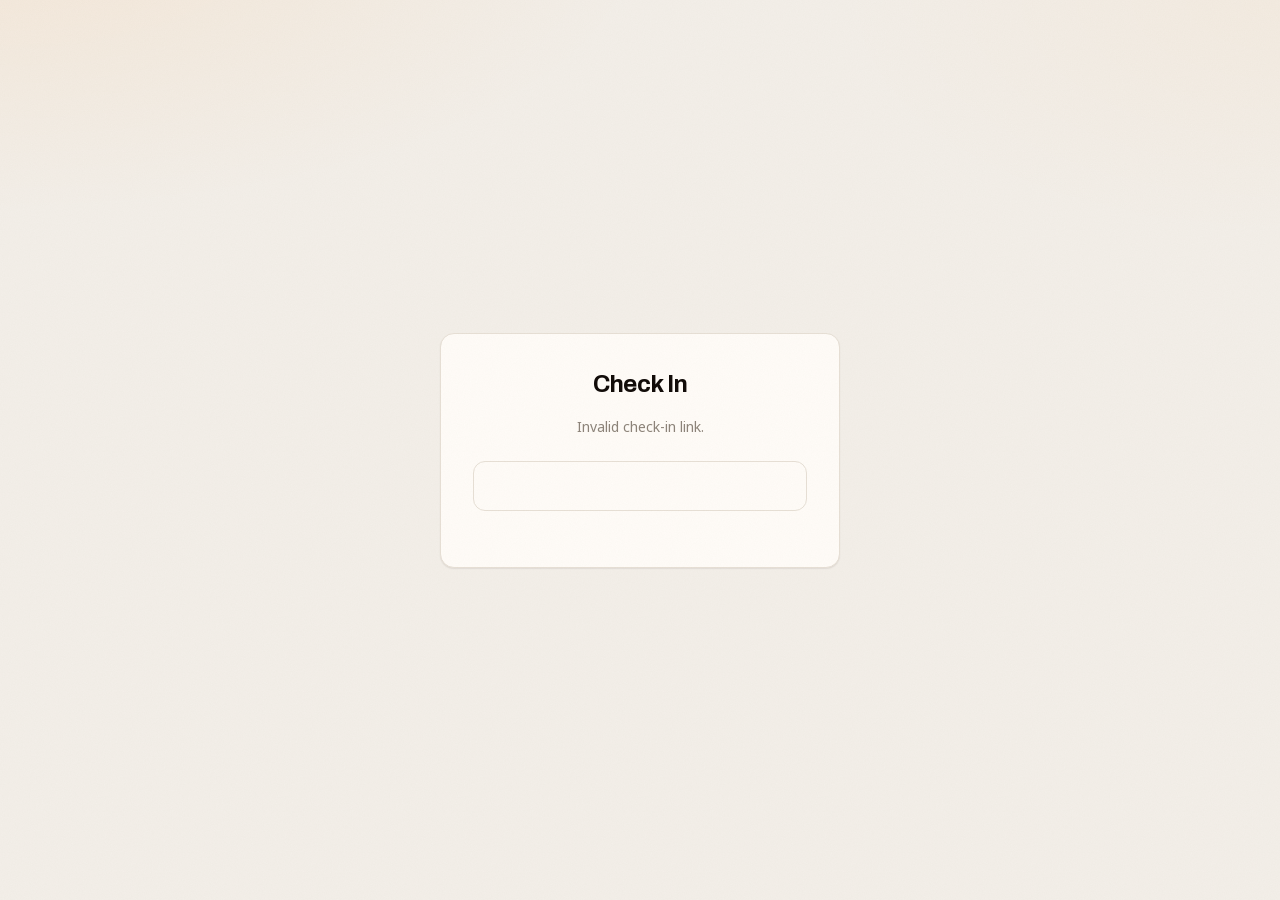
==== commit 3e1c5e10: "Add files via upload" ====
--- a/frontend/checkin.html
+++ b/frontend/checkin.html
@@ -54,7 +54,7 @@
         if (!res.ok) throw new Error(data.error?.message || 'Failed to load');
         const item = (data.items || []).find((it) => String(it.id) === String(itemId));
         if (!item) throw new Error('Checklist item not found.');
-        $('project-info').textContent = item.projectCode + ' — ' + item.projectName;
+        $('project-info').textContent = 'Project #' + projectId;
         $('item-label').textContent = item.label;
         $('item-desc').textContent = item.description || '';
         if (item.checkedBy) {
--- a/frontend/styles.css
+++ b/frontend/styles.css
@@ -1,5 +1,8 @@
-
-
+/* Esprit ICT · Cockpit
+   Visual system — refined operations surface.
+   Brand orange #ff8200. No structural/JS changes. */
+
+@import url('https://fonts.googleapis.com/css2?family=Archivo:wght@600;700;800&family=Noto+Sans:ital,wght@0,400;0,500;0,600;0,700;1,400&display=swap');
 
 @font-face {
   font-family: 'Archivo';
@@ -23,101 +26,138 @@
 }
 
 :root {
-  
-  --brand:        #ff8200;   
+  --brand:        #ff8200;
   --brand-hover:  #e37200;
   --brand-press:  #c96400;
-  --brand-soft:   #fff3e6;
-  --brand-line:   #ffd9b0;
-  --ink:          #0a0303;   
-
-  
-  --bg:            #f7f6f4;
-  --surface:       #ffffff;
-  --surface-sunk:  #faf9f7;
-  --surface-hover: #f5f3f0;
-
-  
-  --border:        #e8e5e0;
-  --border-strong: #d6d2cb;
-
-  
+  --brand-soft:   #fff1e3;
+  --brand-line:   #ffd4a8;
+  --brand-glow:   rgba(255, 130, 0, .42);
+  --ink:          #120c09;
+
+  --bg:            #f3efe9;
+  --surface:       #fffcf8;
+  --surface-sunk:  #f7f3ee;
+  --surface-hover: #f3eee7;
+
+  --border:        #e7e0d6;
+  --border-strong: #d5cdc2;
+
   --text:   var(--ink);
-  --text-2: #4a4643;
-  --muted:  #8c8781;
-
-  
-  --accent:      var(--brand);
-  --accent-hover:var(--brand-hover);
-  --accent-soft: var(--brand-soft);
-  --accent-line: var(--brand-line);
-
-  
-  --good: #10794f;  --good-soft: #e7f5ef;  --good-line: #bfe4d4;
-  --warn: #9a5b00;  --warn-soft: #fff3e2;  --warn-line: #f6d9b2;
-  --bad:  #c0392f;  --bad-soft:  #fdeeec;  --bad-line:  #f6cfca;
+  --text-2: #5a524a;
+  --muted:  #8d847a;
+
+  --accent:       var(--brand);
+  --accent-hover: var(--brand-hover);
+  --accent-soft:  var(--brand-soft);
+  --accent-line:  var(--brand-line);
+
+  --good: #0f7a52;  --good-soft: #e6f6ee;  --good-line: #b7e3cc;
+  --warn: #9a5800;  --warn-soft: #fff4e4;  --warn-line: #f3d4a6;
+  --bad:  #c0392f;  --bad-soft:  #fdeeee;  --bad-line:  #f3c9c4;
   --hold: #5b53c9;  --hold-soft: #eeedfb;  --hold-line: #d2cff5;
-  --info: #1f6fd6;  --info-soft: #eaf2fd;  --info-line: #c8dcf7;
-  --neutral-soft: #f2f0ed; --neutral-line: #e3e0da;
-
-  --radius:    14px;
-  --radius-sm: 10px;
-  --radius-lg: 20px;
-  --radius-pill: 999px;      
-
-  --font-head: 'Archivo', 'Segoe UI', Verdana, Arial, sans-serif;
-  --font-body: 'Noto Sans', Verdana, Arial, sans-serif;
-
-  --shadow-xs: 0 1px 2px rgba(10,3,3,.05);
-  --shadow-sm: 0 1px 3px rgba(10,3,3,.06), 0 1px 2px rgba(10,3,3,.04);
-  --shadow-md: 0 6px 20px -6px rgba(10,3,3,.13), 0 2px 6px rgba(10,3,3,.05);
-  --shadow-lg: 0 24px 60px -12px rgba(10,3,3,.24), 0 8px 20px -8px rgba(10,3,3,.1);
-  --shadow-brand: 0 6px 18px -6px rgba(255,130,0,.5);
-
-  --sidebar-w: 244px;
+  --info: #1b6bc9;  --info-soft: #eaf3fd;  --info-line: #c4daf6;
+  --neutral-soft: #f1ece6; --neutral-line: #e2dcd3;
+
+  --radius:     14px;
+  --radius-sm:  9px;
+  --radius-lg:  22px;
+  --radius-pill: 999px;
+
+  --font-head: 'Archivo', ui-sans-serif, system-ui, -apple-system, 'Segoe UI', 'Helvetica Neue', sans-serif;
+  --font-body: 'Noto Sans', ui-sans-serif, system-ui, -apple-system, 'Segoe UI', sans-serif;
+
+  --shadow-xs: 0 1px 1px rgba(42, 22, 8, .04);
+  --shadow-sm: 0 1px 2px rgba(42, 22, 8, .05), 0 1px 1px rgba(42, 22, 8, .03);
+  --shadow-md: 0 10px 28px -10px rgba(42, 22, 8, .16), 0 3px 8px rgba(42, 22, 8, .05);
+  --shadow-lg: 0 32px 72px -18px rgba(42, 22, 8, .28), 0 10px 24px -10px rgba(42, 22, 8, .1);
+  --shadow-brand: 0 8px 22px -8px rgba(255, 130, 0, .55), 0 1px 0 rgba(255, 255, 255, .22) inset;
+
+  --sidebar-w: 248px;
   --ease: cubic-bezier(.4, 0, .2, 1);
+  --ease-out: cubic-bezier(.16, 1, .3, 1);
+
+  --sidebar-bg: #12100e;
+  --sidebar-border: rgba(255, 255, 255, .06);
+  --sidebar-text: #cfc6bb;
+  --sidebar-muted: #8a8278;
+  --sidebar-hover: rgba(255, 255, 255, .055);
+  --sidebar-active: rgba(255, 130, 0, .16);
 }
 
 * { box-sizing: border-box; }
 
 html, body { height: 100%; }
+
+html { color-scheme: light; }
 
 body {
   margin: 0;
-  background: var(--bg);
+  background:
+    radial-gradient(1200px 520px at 0% -8%, rgba(255, 130, 0, .07), transparent 55%),
+    radial-gradient(900px 480px at 100% 0%, rgba(255, 130, 0, .035), transparent 50%),
+    var(--bg);
   color: var(--text);
   font-family: var(--font-body);
   font-size: 14px;
   line-height: 1.5;
   -webkit-font-smoothing: antialiased;
+  -moz-osx-font-smoothing: grayscale;
   text-rendering: optimizeLegibility;
-}
-
-h1, h2, h3 { margin: 0; font-family: var(--font-head); font-weight: 700; letter-spacing: -.02em; }
+  font-feature-settings: "kern" 1, "liga" 1;
+}
+
+body::before {
+  content: "";
+  position: fixed;
+  inset: 0;
+  pointer-events: none;
+  z-index: 400;
+  opacity: .045;
+  mix-blend-mode: multiply;
+  background-image: url("data:image/svg+xml;utf8,<svg xmlns='http://www.w3.org/2000/svg' width='180' height='180'><filter id='n'><feTurbulence type='fractalNoise' baseFrequency='.85' numOctaves='4' stitchTiles='stitch'/><feColorMatrix values='0 0 0 0 0.15  0 0 0 0 0.08  0 0 0 0 0.04  0 0 0 .55 0'/></filter><rect width='100%' height='100%' filter='url(%23n)'/></svg>");
+}
+
+h1, h2, h3 {
+  margin: 0;
+  font-family: var(--font-head);
+  font-weight: 700;
+  letter-spacing: -.03em;
+  color: var(--text);
+}
 
 .hidden { display: none !important; }
 .muted  { color: var(--muted); }
 .right  { text-align: right; }
 .num, .tabular { font-variant-numeric: tabular-nums; }
 
-::selection { background: rgba(255,130,0,.22); }
+::selection { background: rgba(255, 130, 0, .22); color: var(--ink); }
 
 :focus-visible {
   outline: 2px solid var(--brand);
   outline-offset: 2px;
-  border-radius: 6px;
-}
-
-
+  border-radius: 7px;
+}
+
+::-webkit-scrollbar { width: 10px; height: 10px; }
+::-webkit-scrollbar-track { background: transparent; }
+::-webkit-scrollbar-thumb {
+  background: #d4ccc2;
+  border: 2px solid transparent;
+  background-clip: padding-box;
+  border-radius: 99px;
+}
+::-webkit-scrollbar-thumb:hover { background-color: #c2b8ab; background-clip: padding-box; }
+
+
+/* ── Brand ─────────────────────────────────────────────── */
 
 .brand { display: inline-flex; align-items: center; gap: 10px; color: var(--ink); }
 
 .brand .logo { height: 26px; width: auto; display: block; }
 .brand .mark { height: 26px; width: auto; display: block; flex: none; }
 
-.brand-lg .logo { height: 34px; }
+.brand-lg .logo { height: 36px; }
 .brand-sm .logo { height: 24px; }
-
 
 .on-dark { color: #fff; }
 
@@ -130,15 +170,16 @@
 .product-name {
   font-family: var(--font-head);
   font-weight: 700; font-size: 15px; letter-spacing: -.02em;
-  color: var(--ink);
-  padding-left: 11px; margin-left: 1px;
-  border-left: 1px solid var(--border-strong);
+  color: #fff;
+  padding-left: 12px; margin-left: 1px;
+  border-left: 1px solid rgba(255, 255, 255, .16);
 }
 .on-dark .product-name, .auth-aside .product-name { color: #fff; border-left-color: rgba(255,255,255,.28); }
 
 .brand-lockup { display: flex; align-items: center; gap: 11px; }
 
 
+/* ── Forms ─────────────────────────────────────────────── */
 
 input, select, textarea, button { font: inherit; color: inherit; }
 
@@ -148,35 +189,41 @@
   background: var(--surface);
   border: 1px solid var(--border-strong);
   border-radius: var(--radius-sm);
-  padding: 8px 11px;
+  padding: 9px 12px;
   color: var(--text);
-  transition: border-color .15s var(--ease), box-shadow .15s var(--ease);
-}
-
-input::placeholder { color: var(--muted); }
-
-input:hover:not(:focus), select:hover:not(:focus) { border-color: #c2c8d2; }
+  box-shadow: inset 0 1px 2px rgba(42, 22, 8, .04);
+  transition: border-color .16s var(--ease), box-shadow .16s var(--ease), background .16s var(--ease);
+}
+
+input::placeholder, textarea::placeholder { color: var(--muted); opacity: .9; }
+
+input:hover:not(:focus), select:hover:not(:focus), textarea:hover:not(:focus) {
+  border-color: #c9bfb2;
+}
 
 input:focus, select:focus, textarea:focus {
   outline: none;
   border-color: var(--brand);
-  box-shadow: 0 0 0 3px rgba(255,130,0,.18);
+  background: #fff;
+  box-shadow: 0 0 0 4px rgba(255, 130, 0, .16), inset 0 1px 1px rgba(42, 22, 8, .03);
 }
 
 select {
   appearance: none;
-  padding-right: 30px;
-  background-image: url("data:image/svg+xml;charset=utf-8,%3Csvg xmlns='http://www.w3.org/2000/svg' width='12' height='12' viewBox='0 0 24 24' fill='none' stroke='%238b93a3' stroke-width='2.5' stroke-linecap='round' stroke-linejoin='round'%3E%3Cpath d='m6 9 6 6 6-6'/%3E%3C/svg%3E");
+  padding-right: 32px;
+  background-image: url("data:image/svg+xml;charset=utf-8,%3Csvg xmlns='http://www.w3.org/2000/svg' width='12' height='12' viewBox='0 0 24 24' fill='none' stroke='%238b8378' stroke-width='2.5' stroke-linecap='round' stroke-linejoin='round'%3E%3Cpath d='m6 9 6 6 6-6'/%3E%3C/svg%3E");
   background-repeat: no-repeat;
   background-position: right 10px center;
+  background-color: var(--surface);
   cursor: pointer;
 }
 
 .field { display: flex; flex-direction: column; gap: 6px; }
 .field > label {
-  font-size: 12.5px;
-  font-weight: 600;
+  font-size: 12px;
+  font-weight: 650;
   color: var(--text-2);
+  letter-spacing: .01em;
 }
 .field-hint { font-size: 12px; color: var(--muted); }
 
@@ -188,10 +235,11 @@
   transform: translateY(-50%);
   background: none; border: 0;
   color: var(--muted);
-  font-size: 12px; font-weight: 600;
-  padding: 4px 6px;
+  font-size: 12px; font-weight: 650;
+  padding: 4px 8px;
   border-radius: 6px;
   cursor: pointer;
+  transition: color .14s var(--ease), background .14s var(--ease);
 }
 .affix-btn:hover { color: var(--brand-press); background: var(--brand-soft); }
 
@@ -206,47 +254,66 @@
 }
 
 
+/* ── Buttons ───────────────────────────────────────────── */
 
 .btn {
+  position: relative;
   display: inline-flex;
   align-items: center;
   justify-content: center;
-  gap: 6px;
+  gap: 7px;
   border: 1px solid transparent;
-  border-radius: var(--radius-pill);
+  border-radius: 11px;
   padding: 8px 16px;
   font-size: 13.5px;
-  font-weight: 600;
-  letter-spacing: -.005em;
+  font-weight: 650;
+  letter-spacing: -.01em;
   cursor: pointer;
   white-space: nowrap;
-  transition: background .14s var(--ease), border-color .14s var(--ease),
-              box-shadow .14s var(--ease), transform .06s var(--ease), color .14s var(--ease);
-}
-.btn:active { transform: translateY(.5px); }
-.btn:disabled { opacity: .55; cursor: not-allowed; transform: none; }
+  transition: background .16s var(--ease), border-color .16s var(--ease),
+              box-shadow .16s var(--ease), transform .1s var(--ease), color .16s var(--ease), filter .16s var(--ease);
+}
+.btn:active { transform: translateY(1px); }
+.btn:disabled { opacity: .5; cursor: not-allowed; transform: none; filter: grayscale(.15); }
 
 .btn-primary {
-  background: var(--brand);
+  background: linear-gradient(180deg, #ff9a28 0%, #ff8200 48%, #f07800 100%);
   color: #fff;
+  border-color: rgba(180, 80, 0, .15);
   box-shadow: var(--shadow-brand);
-}
-.btn-primary:hover:not(:disabled) { background: var(--brand-hover); box-shadow: 0 8px 22px -6px rgba(255,130,0,.62); }
-.btn-primary:active:not(:disabled) { background: var(--brand-press); }
+  text-shadow: 0 1px 0 rgba(120, 50, 0, .18);
+}
+.btn-primary:hover:not(:disabled) {
+  background: linear-gradient(180deg, #ffa038 0%, #ff8c12 50%, #f07e08 100%);
+  box-shadow: 0 10px 26px -8px rgba(255, 130, 0, .65), 0 1px 0 rgba(255, 255, 255, .25) inset;
+  filter: saturate(1.05);
+}
+.btn-primary:active:not(:disabled) {
+  background: linear-gradient(180deg, #e37200, #d46800);
+  box-shadow: 0 2px 8px -2px rgba(255, 130, 0, .4);
+}
 
 .btn-secondary {
   background: var(--surface);
   color: var(--text);
   border-color: var(--border-strong);
-  box-shadow: var(--shadow-xs);
-}
-.btn-secondary:hover:not(:disabled) { background: var(--surface-hover); border-color: #c2c8d2; }
+  box-shadow: var(--shadow-xs), 0 1px 0 rgba(255,255,255,.7) inset;
+}
+.btn-secondary:hover:not(:disabled) {
+  background: #fff;
+  border-color: #c9bfb2;
+  box-shadow: var(--shadow-sm);
+}
 
 .btn-ghost { background: transparent; color: var(--text-2); }
-.btn-ghost:hover:not(:disabled) { background: var(--surface-hover); color: var(--text); }
-
-.btn-danger { background: var(--bad); color: #fff; }
-.btn-danger:hover:not(:disabled) { background: #a63025; }
+.btn-ghost:hover:not(:disabled) { background: rgba(18, 12, 9, .05); color: var(--text); }
+
+.btn-danger {
+  background: linear-gradient(180deg, #d44a40, #c0392f);
+  color: #fff;
+  box-shadow: 0 6px 16px -8px rgba(192, 57, 47, .55);
+}
+.btn-danger:hover:not(:disabled) { background: linear-gradient(180deg, #c0392f, #a63025); }
 
 .danger-ghost:hover:not(:disabled) {
   color: var(--bad);
@@ -254,29 +321,30 @@
   border-color: var(--bad-line);
 }
 
-.btn-block { width: 100%; padding: 12px; font-size: 14.5px; }
-.btn-sm { padding: 5px 13px; font-size: 12.5px; }
+.btn-block { width: 100%; padding: 12px; font-size: 14.5px; border-radius: 12px; }
+.btn-sm { padding: 5px 12px; font-size: 12.5px; border-radius: 9px; }
 
 .icon-btn {
   display: grid; place-items: center;
-  width: 30px; height: 30px;
+  width: 32px; height: 32px;
   flex: none;
   background: transparent;
   border: 1px solid transparent;
-  border-radius: 8px;
+  border-radius: 9px;
   color: var(--muted);
   cursor: pointer;
-  transition: background .14s var(--ease), color .14s var(--ease);
+  transition: background .14s var(--ease), color .14s var(--ease), border-color .14s var(--ease);
 }
 .icon-btn svg { width: 16px; height: 16px; }
 .icon-btn:hover { background: var(--surface-hover); color: var(--text); }
 
 
+/* ── Auth / login ──────────────────────────────────────── */
 
 .auth {
   min-height: 100vh;
   display: grid;
-  grid-template-columns: minmax(0, 1.05fr) minmax(0, 1fr);
+  grid-template-columns: minmax(0, 1.08fr) minmax(0, 1fr);
 }
 
 .auth-aside {
@@ -284,128 +352,211 @@
   display: flex;
   flex-direction: column;
   justify-content: space-between;
-  padding: 52px;
+  padding: 56px 56px 40px;
   color: #f4f1ee;
   background:
-    radial-gradient(620px 420px at 6% 2%, rgba(255,130,0,.34), transparent 62%),
-    radial-gradient(520px 380px at 98% 100%, rgba(255,130,0,.20), transparent 66%),
-    linear-gradient(160deg, #15100d 0%, #0d0908 55%, #060404 100%);
+    radial-gradient(720px 480px at 8% -4%, rgba(255, 130, 0, .42), transparent 58%),
+    radial-gradient(560px 420px at 108% 108%, rgba(255, 130, 0, .22), transparent 62%),
+    radial-gradient(400px 280px at 70% 40%, rgba(255, 160, 60, .08), transparent 70%),
+    linear-gradient(165deg, #1a140f 0%, #0e0b09 48%, #070504 100%);
   overflow: hidden;
 }
 
 .auth-aside::before {
   content: "";
-  position: absolute; right: -32%; top: -14%;
+  position: absolute; right: -28%; top: -18%;
   width: 92%; height: 128%;
   border-radius: 50%;
-  background: radial-gradient(closest-side, rgba(255,130,0,.13), transparent 72%);
+  background: radial-gradient(closest-side, rgba(255, 130, 0, .2), transparent 72%);
   pointer-events: none;
+  animation: orbFloat 22s ease-in-out infinite;
 }
 .auth-aside::after {
   content: "";
   position: absolute; inset: 0;
   background-image:
-    linear-gradient(rgba(255,255,255,.045) 1px, transparent 1px),
-    linear-gradient(90deg, rgba(255,255,255,.045) 1px, transparent 1px);
-  background-size: 46px 46px;
-  mask-image: radial-gradient(80% 70% at 50% 40%, #000, transparent 85%);
+    linear-gradient(rgba(255,255,255,.038) 1px, transparent 1px),
+    linear-gradient(90deg, rgba(255,255,255,.038) 1px, transparent 1px);
+  background-size: 48px 48px;
+  mask-image: radial-gradient(78% 68% at 42% 38%, #000 20%, transparent 88%);
   pointer-events: none;
 }
-.auth-aside-inner { position: relative; z-index: 1; max-width: 460px; }
-.auth-aside .brand { color: #fff; }
+@keyframes orbFloat {
+  0%, 100% { transform: translate(0, 0) scale(1); opacity: 1; }
+  50% { transform: translate(-7%, 8%) scale(1.08); opacity: .85; }
+}
+
+.auth-aside-inner { position: relative; z-index: 1; max-width: 480px; }
+.auth-aside .brand { color: #fff; filter: drop-shadow(0 8px 24px rgba(255, 130, 0, .18)); }
 
 .auth-headline {
   font-family: var(--font-head);
-  margin: 44px 0 16px;
-  font-size: clamp(30px, 3.4vw, 44px);
-  line-height: 1.1;
-  font-weight: 700;
-  letter-spacing: -.03em;
+  margin: 52px 0 18px;
+  font-size: clamp(34px, 4vw, 52px);
+  line-height: 1.04;
+  font-weight: 800;
+  letter-spacing: -.042em;
   color: #fff;
-}
-.auth-sub { margin: 0 0 30px; color: #b8b0a8; font-size: 15px; line-height: 1.6; max-width: 42ch; }
-
-.auth-points { list-style: none; margin: 0; padding: 0; display: grid; gap: 11px; }
-.auth-points li { display: flex; align-items: center; gap: 11px; color: #ded7d0; font-size: 14px; }
+  text-wrap: balance;
+}
+.auth-sub {
+  margin: 0 0 36px;
+  color: #c3bbb2;
+  font-size: 15.5px;
+  line-height: 1.65;
+  max-width: 44ch;
+}
+
+.auth-points { list-style: none; margin: 0; padding: 0; display: grid; gap: 12px; }
+.auth-points li {
+  display: flex; align-items: center; gap: 12px;
+  color: #e8e1d9; font-size: 14.5px;
+  padding: 10px 12px 10px 10px;
+  border-radius: 12px;
+  background: rgba(255, 255, 255, .035);
+  border: 1px solid rgba(255, 255, 255, .05);
+  backdrop-filter: blur(8px);
+}
 .tick {
   display: grid; place-items: center;
-  width: 20px; height: 20px; flex: none;
+  width: 22px; height: 22px; flex: none;
   border-radius: 50%;
-  background: rgba(255,130,0,.22);
-  color: var(--brand);
+  background: rgba(255, 130, 0, .22);
+  color: #ffb056;
   font-size: 11px; font-weight: 700;
-}
-.auth-foot { position: relative; z-index: 1; margin: 0; font-size: 12.5px; color: #7d746c; letter-spacing: .02em; }
-
-.auth-main { display: grid; place-items: center; padding: 40px 24px; background: var(--surface); }
-
-.auth-card { width: 100%; max-width: 372px; display: flex; flex-direction: column; gap: 16px; }
+  box-shadow: 0 0 0 1px rgba(255, 130, 0, .18), 0 0 16px rgba(255, 130, 0, .28);
+}
+.auth-foot {
+  position: relative; z-index: 1;
+  margin: 0;
+  font-size: 12.5px;
+  color: #7a726a;
+  letter-spacing: .04em;
+  text-transform: uppercase;
+  font-weight: 600;
+}
+
+.auth-main {
+  display: grid;
+  place-items: center;
+  padding: 48px 32px;
+  background:
+    radial-gradient(600px 280px at 80% 0%, rgba(255, 130, 0, .05), transparent 60%),
+    var(--surface);
+}
+
+.auth-card { width: 100%; max-width: 384px; display: flex; flex-direction: column; gap: 18px; }
 .auth-card-brand { display: none; margin-bottom: 4px; }
-.auth-card-head h2 { font-size: 25px; font-weight: 700; }
-.auth-card-head p { margin: 5px 0 0; font-size: 14px; }
-.auth-legal { margin: 2px 0 0; font-size: 12px; text-align: center; }
+.auth-card-head h2 { font-size: 28px; font-weight: 800; letter-spacing: -.035em; }
+.auth-card-head p { margin: 6px 0 0; font-size: 14.5px; }
+.auth-legal { margin: 4px 0 0; font-size: 12px; text-align: center; letter-spacing: .01em; }
+
+.auth-card .btn-block { margin-top: 4px; }
 
 @media (max-width: 900px) {
   .auth { grid-template-columns: 1fr; }
   .auth-aside { display: none; }
   .auth-card-brand { display: inline-flex; }
-  .auth-main { align-items: start; padding-top: 12vh; background: var(--bg); }
+  .auth-main {
+    align-items: start;
+    padding-top: 10vh;
+    background: var(--bg);
+  }
   .auth-card {
-    background: var(--surface); border: 1px solid var(--border);
-    border-radius: var(--radius-lg); padding: 28px; box-shadow: var(--shadow-md);
+    background: var(--surface);
+    border: 1px solid var(--border);
+    border-radius: var(--radius-lg);
+    padding: 32px 28px;
+    box-shadow: var(--shadow-md);
   }
 }
 
 
-
-.app { display: grid; grid-template-columns: var(--sidebar-w) minmax(0, 1fr); min-height: 100vh; }
+/* ── App shell ─────────────────────────────────────────── */
+
+.app {
+  display: grid;
+  grid-template-columns: var(--sidebar-w) minmax(0, 1fr);
+  min-height: 100vh;
+}
 
 .sidebar {
   position: sticky; top: 0;
   height: 100vh;
   display: flex; flex-direction: column;
-  gap: 20px;
-  padding: 18px 14px;
-  background: var(--surface);
-  border-right: 1px solid var(--border);
-}
-.sidebar-brand { padding: 4px 6px 0; }
-
-.nav { display: flex; flex-direction: column; gap: 2px; flex: 1; }
+  gap: 18px;
+  padding: 18px 12px 14px;
+  background:
+    radial-gradient(280px 180px at 0% 0%, rgba(255, 130, 0, .16), transparent 70%),
+    var(--sidebar-bg);
+  border-right: 1px solid var(--sidebar-border);
+  color: var(--sidebar-text);
+  z-index: 20;
+}
+.sidebar-brand { padding: 6px 8px 2px; }
+.sidebar .brand { color: #fff; }
+.sidebar .mark { filter: drop-shadow(0 4px 10px rgba(255, 130, 0, .35)); }
+
+.nav { display: flex; flex-direction: column; gap: 3px; flex: 1; padding: 0 2px; }
 .nav-link {
-  display: flex; align-items: center; gap: 10px;
-  padding: 9px 14px;
-  border-radius: var(--radius-pill);
-  color: var(--text-2);
+  display: flex; align-items: center; gap: 11px;
+  padding: 9px 12px;
+  border-radius: 11px;
+  color: var(--sidebar-text);
   text-decoration: none;
   font-weight: 550;
   font-size: 13.5px;
-  transition: background .14s var(--ease), color .14s var(--ease);
-}
-.nav-ico { width: 17px; height: 17px; flex: none; opacity: .75; }
-.nav-link:hover { background: var(--surface-hover); color: var(--text); }
-.nav-link.active { background: var(--brand-soft); color: var(--brand-press); font-weight: 700; }
-.nav-link.active .nav-ico { opacity: 1; }
-
-.sidebar-foot { display: flex; flex-direction: column; gap: 10px; }
+  letter-spacing: -.01em;
+  border: 1px solid transparent;
+  transition: background .16s var(--ease), color .16s var(--ease), border-color .16s var(--ease), box-shadow .16s var(--ease);
+}
+.nav-ico { width: 17px; height: 17px; flex: none; opacity: .7; transition: opacity .16s var(--ease); }
+.nav-link:hover {
+  background: var(--sidebar-hover);
+  color: #f6f0e8;
+  border-color: rgba(255, 255, 255, .04);
+}
+.nav-link:hover .nav-ico { opacity: .95; }
+.nav-link.active {
+  background: var(--sidebar-active);
+  color: #ffb056;
+  font-weight: 700;
+  border-color: rgba(255, 130, 0, .18);
+  box-shadow: inset 0 0 0 1px rgba(255, 130, 0, .08), 0 0 18px -8px rgba(255, 130, 0, .45);
+}
+.nav-link.active .nav-ico { opacity: 1; color: var(--brand); }
+
+.sidebar-foot { display: flex; flex-direction: column; gap: 8px; padding: 0 2px; }
 
 .shortcut-hint {
   display: flex; align-items: center; justify-content: space-between; gap: 8px;
   width: 100%;
   padding: 7px 10px;
-  background: transparent; border: 1px dashed var(--border-strong);
-  border-radius: var(--radius-sm);
-  color: var(--muted); font-size: 12.5px;
+  background: transparent;
+  border: 1px solid rgba(255, 255, 255, .07);
+  border-radius: 10px;
+  color: var(--sidebar-muted);
+  font-size: 12px;
   cursor: pointer;
-  transition: color .14s var(--ease), border-color .14s var(--ease);
-}
-.shortcut-hint:hover { color: var(--text-2); border-color: #c2c8d2; }
+  transition: color .14s var(--ease), border-color .14s var(--ease), background .14s var(--ease);
+}
+.shortcut-hint:hover {
+  color: #e8e0d6;
+  border-color: rgba(255, 255, 255, .14);
+  background: var(--sidebar-hover);
+}
+
+.sidebar kbd {
+  background: rgba(255, 255, 255, .06);
+  border-color: rgba(255, 255, 255, .12);
+  color: #d8d0c6;
+}
 
 kbd {
   display: inline-block;
   min-width: 18px;
   padding: 1px 5px;
-  font-family: inherit; font-size: 11px; font-weight: 600;
+  font-family: inherit; font-size: 11px; font-weight: 650;
   text-align: center;
   color: var(--text-2);
   background: var(--surface);
@@ -417,92 +568,138 @@
 .user-chip {
   display: flex; align-items: center; gap: 9px;
   padding: 8px;
-  background: var(--surface-sunk);
-  border: 1px solid var(--border);
-  border-radius: var(--radius);
+  background: rgba(255, 255, 255, .045);
+  border: 1px solid rgba(255, 255, 255, .08);
+  border-radius: 14px;
 }
 .avatar {
   display: grid; place-items: center;
-  width: 30px; height: 30px; flex: none;
+  width: 32px; height: 32px; flex: none;
   border-radius: 50%;
-  background: linear-gradient(140deg, var(--brand), #ffab52);
+  background: linear-gradient(145deg, #ff9a28, #ff8200 55%, #e37200);
   color: #fff; font-size: 11.5px; font-weight: 700; letter-spacing: .02em;
+  box-shadow: 0 0 0 2px rgba(255, 130, 0, .2), 0 6px 14px -6px rgba(255, 130, 0, .7);
 }
 .user-chip-text { display: flex; flex-direction: column; min-width: 0; flex: 1; line-height: 1.3; }
-.user-chip-text strong { font-size: 13px; font-weight: 620; overflow: hidden; text-overflow: ellipsis; white-space: nowrap; }
-.user-chip-text span { font-size: 11.5px; }
-
-.main { min-width: 0; display: flex; flex-direction: column; }
-.pane { padding: 26px 30px 56px; width: 100%; max-width: 1420px; margin: 0 auto; }
+.user-chip-text strong { font-size: 13px; font-weight: 650; overflow: hidden; text-overflow: ellipsis; white-space: nowrap; color: #f3ece4; }
+.user-chip-text span { font-size: 11.5px; color: var(--sidebar-muted); }
+.sidebar .icon-btn { color: var(--sidebar-muted); }
+.sidebar .icon-btn:hover { background: var(--sidebar-hover); color: #f3ece4; }
+
+.main {
+  min-width: 0;
+  display: flex;
+  flex-direction: column;
+  background: transparent;
+}
+.pane {
+  padding: 28px 32px 64px;
+  width: 100%;
+  max-width: 1440px;
+  margin: 0 auto;
+  animation: pageIn .38s var(--ease-out);
+}
+@keyframes pageIn {
+  from { opacity: 0; transform: translateY(8px); }
+  to { opacity: 1; transform: none; }
+}
 
 @media (max-width: 860px) {
   .app { grid-template-columns: 1fr; }
   .sidebar {
     position: static; height: auto;
     flex-direction: row; align-items: center; gap: 14px;
-    padding: 10px 16px;
-    border-right: 0; border-bottom: 1px solid var(--border);
+    padding: 10px 14px;
+    border-right: 0;
+    border-bottom: 1px solid var(--sidebar-border);
   }
   .sidebar-brand { padding: 0; }
-  .nav { flex-direction: row; flex: 1; }
+  .nav { flex-direction: row; flex: 1; overflow-x: auto; padding: 0; gap: 2px; }
+  .nav-link span { display: none; }
+  .nav-link { padding: 8px; }
   .sidebar-foot { flex-direction: row; align-items: center; }
   .shortcut-hint { display: none; }
   .user-chip { background: transparent; border: 0; padding: 0; }
   .user-chip-text { display: none; }
+  .bell-label { display: none; }
   .pane { padding: 20px 16px 48px; }
 }
 
 
+/* ── Page head ─────────────────────────────────────────── */
 
 .page-head {
   display: flex; align-items: flex-start; justify-content: space-between;
   gap: 16px; flex-wrap: wrap;
-  margin-bottom: 22px;
-}
-.page-head h1 { font-size: 24px; font-weight: 700; }
-.page-head p { margin: 3px 0 0; font-size: 13.5px; }
+  margin-bottom: 24px;
+}
+.page-head h1 { font-size: 28px; font-weight: 800; letter-spacing: -.038em; }
+.page-head p { margin: 5px 0 0; font-size: 13.5px; max-width: 62ch; }
 .page-head-actions { display: flex; align-items: center; gap: 8px; flex-wrap: wrap; }
 
 .refresh-note {
-  display: inline-flex; align-items: center; gap: 7px;
+  display: inline-flex; align-items: center; gap: 8px;
   font-size: 12.5px; color: var(--muted);
-  padding-right: 4px;
+  padding: 5px 10px 5px 8px;
+  background: var(--surface);
+  border: 1px solid var(--border);
+  border-radius: 99px;
+  box-shadow: var(--shadow-xs);
 }
 .pulse {
   width: 7px; height: 7px; border-radius: 50%;
   background: var(--good);
-  box-shadow: 0 0 0 0 rgba(6,122,82,.45);
-  animation: pulse 2.6s infinite;
+  box-shadow: 0 0 0 0 rgba(15, 122, 82, .45);
+  animation: pulse 2.4s infinite;
 }
 @keyframes pulse {
-  0%   { box-shadow: 0 0 0 0 rgba(6,122,82,.45); }
-  70%  { box-shadow: 0 0 0 6px rgba(6,122,82,0); }
-  100% { box-shadow: 0 0 0 0 rgba(6,122,82,0); }
+  0%   { box-shadow: 0 0 0 0 rgba(15, 122, 82, .45); }
+  70%  { box-shadow: 0 0 0 7px rgba(15, 122, 82, 0); }
+  100% { box-shadow: 0 0 0 0 rgba(15, 122, 82, 0); }
 }
 .refresh-note.stale .pulse { background: var(--warn); animation: none; }
 
 
+/* ── Stats ─────────────────────────────────────────────── */
 
 .stat-grid {
   display: grid;
-  grid-template-columns: repeat(auto-fit, minmax(132px, 1fr));
-  gap: 10px;
-  margin-bottom: 20px;
+  grid-template-columns: repeat(auto-fit, minmax(138px, 1fr));
+  gap: 12px;
+  margin-bottom: 22px;
 }
 
 .stat {
   position: relative;
+  display: flex;
+  flex-direction: column;
+  gap: 4px;
   background: var(--surface);
   border: 1px solid var(--border);
   border-radius: var(--radius);
-  padding: 13px 14px;
+  padding: 16px 16px 14px;
   box-shadow: var(--shadow-xs);
   overflow: hidden;
+  transition: transform .18s var(--ease-out), box-shadow .18s var(--ease);
 }
 .stat::before {
-  content: ""; position: absolute; left: 0; top: 0; bottom: 0; width: 3px;
+  content: "";
+  position: absolute; left: 0; top: 0; bottom: 0; width: 3px;
   background: var(--neutral-line);
-}
+  border-radius: 3px 0 0 3px;
+}
+.stat::after {
+  content: "";
+  position: absolute; inset: 0 auto auto 0;
+  width: 120px; height: 80px;
+  background: radial-gradient(closest-side, rgba(255, 130, 0, .07), transparent 70%);
+  pointer-events: none;
+  opacity: 0;
+  transition: opacity .2s var(--ease);
+}
+.stat:hover { transform: translateY(-1px); box-shadow: var(--shadow-sm); }
+.stat:hover::after { opacity: 1; }
+
 .stat.accent::before { background: var(--brand); }
 .stat.good::before   { background: var(--good); }
 .stat.warn::before   { background: var(--warn); }
@@ -513,31 +710,34 @@
 .stat .num {
   display: block;
   font-family: var(--font-head);
-  font-size: 26px; font-weight: 700; letter-spacing: -.02em;
-  line-height: 1.15;
+  font-size: 28px; font-weight: 800; letter-spacing: -.03em;
+  line-height: 1.1;
+  font-variant-numeric: tabular-nums;
 }
 .stat.good .num { color: var(--good); }
 .stat.warn .num { color: var(--warn); }
 .stat.bad  .num { color: var(--bad); }
 .stat.hold .num { color: var(--hold); }
+.stat.accent .num { color: var(--brand); }
 
 .stat .lbl {
   display: block;
-  margin-top: 2px;
-  font-size: 12px; font-weight: 550; color: var(--muted);
-  text-transform: uppercase; letter-spacing: .04em;
+  margin-top: 1px;
+  font-size: 11.5px; font-weight: 650; color: var(--muted);
+  text-transform: uppercase; letter-spacing: .06em;
 }
 
 .stat-divider {
   grid-column: 1 / -1;
   display: flex; align-items: center; gap: 10px;
   margin: 4px 0 -2px;
-  font-size: 11px; font-weight: 650; letter-spacing: .08em;
+  font-size: 11px; font-weight: 700; letter-spacing: .1em;
   text-transform: uppercase; color: var(--muted);
 }
 .stat-divider::after { content: ""; flex: 1; height: 1px; background: var(--border); }
 
 
+/* ── Controls / chips / search ─────────────────────────── */
 
 .controls {
   display: flex; align-items: center; justify-content: space-between;
@@ -549,34 +749,44 @@
 
 .chip {
   display: inline-flex; align-items: center; gap: 7px;
-  padding: 6px 14px;
+  padding: 6px 13px;
   background: var(--surface);
   border: 1px solid var(--border);
   border-radius: 99px;
   font-size: 13px; font-weight: 550; color: var(--text-2);
   cursor: pointer;
-  transition: background .14s var(--ease), border-color .14s var(--ease), color .14s var(--ease);
-}
-.chip:hover { background: var(--surface-hover); border-color: var(--border-strong); }
-.chip.active { background: var(--brand); border-color: var(--brand); color: #fff; box-shadow: var(--shadow-brand); }
+  box-shadow: var(--shadow-xs);
+  transition: background .14s var(--ease), border-color .14s var(--ease), color .14s var(--ease), box-shadow .14s var(--ease), transform .1s var(--ease);
+}
+.chip:hover { background: #fff; border-color: var(--border-strong); transform: translateY(-0.5px); }
+.chip.active {
+  background: linear-gradient(180deg, #ff9a28, #ff8200);
+  border-color: transparent;
+  color: #fff;
+  box-shadow: var(--shadow-brand);
+}
 .chip .cnt {
   font-variant-numeric: tabular-nums;
-  font-size: 11.5px; font-weight: 650;
+  font-size: 11.5px; font-weight: 700;
   padding: 0 6px; border-radius: 99px;
   background: var(--neutral-soft); color: var(--text-2);
 }
-.chip.active .cnt { background: rgba(255,255,255,.18); color: #fff; }
+.chip.active .cnt { background: rgba(255,255,255,.22); color: #fff; }
 
 .search-wrap { position: relative; flex: 1; min-width: 240px; max-width: 380px; }
 .search-ico {
-  position: absolute; left: 11px; top: 50%; transform: translateY(-50%);
+  position: absolute; left: 12px; top: 50%; transform: translateY(-50%);
   width: 15px; height: 15px; color: var(--muted); pointer-events: none;
 }
-.search-wrap input { padding-left: 33px; padding-right: 34px; }
-.search-kbd { position: absolute; right: 8px; top: 50%; transform: translateY(-50%); pointer-events: none; }
+.search-wrap input {
+  padding-left: 36px; padding-right: 36px;
+  border-radius: 11px;
+}
+.search-kbd { position: absolute; right: 9px; top: 50%; transform: translateY(-50%); pointer-events: none; }
 .search-wrap input:focus ~ .search-kbd { opacity: 0; }
 
 
+/* ── Cards / split ─────────────────────────────────────── */
 
 .card {
   background: var(--surface);
@@ -585,24 +795,25 @@
   box-shadow: var(--shadow-sm);
 }
 
-.split { display: grid; grid-template-columns: minmax(0, 1fr) 400px; gap: 14px; align-items: start; }
+.split { display: grid; grid-template-columns: minmax(0, 1fr) 400px; gap: 16px; align-items: start; }
 .split.no-detail { grid-template-columns: minmax(0, 1fr); }
 
 
+/* ── Tables ────────────────────────────────────────────── */
 
 .table-card { overflow: hidden; }
 .table-scroll { overflow-x: auto; }
 
 table { width: 100%; border-collapse: separate; border-spacing: 0; }
 
-th, td { text-align: left; padding: 10px 14px; white-space: nowrap; }
+th, td { text-align: left; padding: 11px 14px; white-space: nowrap; }
 
 thead th {
   position: sticky; top: 0; z-index: 2;
-  background: var(--surface-sunk);
+  background: linear-gradient(180deg, #faf7f2, var(--surface-sunk));
   border-bottom: 1px solid var(--border);
-  font-size: 11.5px; font-weight: 650;
-  text-transform: uppercase; letter-spacing: .05em;
+  font-size: 11px; font-weight: 700;
+  text-transform: uppercase; letter-spacing: .07em;
   color: var(--muted);
   user-select: none;
 }
@@ -626,58 +837,61 @@
 tbody td { border-bottom: 1px solid var(--border); font-size: 13.5px; }
 tbody tr:last-child td { border-bottom: 0; }
 
-tbody tr.row { cursor: pointer; transition: background .1s var(--ease); }
-tbody tr.row:hover { background: var(--surface-hover); }
+tbody tr.row { cursor: pointer; transition: background .12s var(--ease); }
+tbody tr.row:hover { background: #faf6f0; }
 tbody tr.row.selected { background: var(--brand-soft); }
 tbody tr.row.selected td:first-child { box-shadow: inset 3px 0 0 var(--brand); }
 
 td.mono { font-variant-numeric: tabular-nums; color: var(--muted); }
-td.strong { font-weight: 600; }
+td.strong { font-weight: 650; }
 td.time { color: var(--text-2); }
 td.time .rel { display: block; font-size: 11.5px; color: var(--muted); }
 td.actions { text-align: right; }
 td.actions .row-actions { display: inline-flex; gap: 6px; justify-content: flex-end; }
 
 .table-foot {
-  padding: 9px 14px;
+  padding: 10px 14px;
   border-top: 1px solid var(--border);
   background: var(--surface-sunk);
   font-size: 12.5px;
 }
 
 
-
-.empty { padding: 52px 24px; text-align: center; }
+/* ── Empty / skeleton ──────────────────────────────────── */
+
+.empty { padding: 56px 24px; text-align: center; }
 .empty-ico {
-  width: 42px; height: 42px; margin: 0 auto 12px;
+  width: 48px; height: 48px; margin: 0 auto 14px;
   display: grid; place-items: center;
-  border-radius: 12px;
+  border-radius: 14px;
   background: var(--neutral-soft); color: var(--muted);
+  border: 1px solid var(--border);
 }
 .empty-ico svg { width: 20px; height: 20px; }
-.empty h3 { font-size: 15px; font-weight: 620; margin-bottom: 4px; }
+.empty h3 { font-size: 16px; font-weight: 700; margin-bottom: 4px; }
 .empty p { margin: 0; font-size: 13.5px; color: var(--muted); }
 .empty .btn { margin-top: 14px; }
 
 .sk {
   display: block; height: 11px; border-radius: 5px;
-  background: linear-gradient(90deg, #eef0f3 25%, #f6f7f9 50%, #eef0f3 75%);
+  background: linear-gradient(90deg, #eeeae3 25%, #f7f4ef 50%, #eeeae3 75%);
   background-size: 200% 100%;
   animation: shimmer 1.3s infinite linear;
 }
 @keyframes shimmer { from { background-position: 200% 0; } to { background-position: -200% 0; } }
 
 
+/* ── Badges ────────────────────────────────────────────── */
 
 .badge {
   display: inline-flex; align-items: center; gap: 5px;
-  padding: 2.5px 9px;
+  padding: 3px 9px;
   border-radius: 99px;
   border: 1px solid transparent;
-  font-size: 12px; font-weight: 600; letter-spacing: -.005em;
+  font-size: 11.5px; font-weight: 700; letter-spacing: .01em;
   white-space: nowrap;
 }
-.badge .dot { width: 5px; height: 5px; border-radius: 50%; background: currentColor; flex: none; }
+.badge .dot { width: 5px; height: 5px; border-radius: 50%; background: currentColor; flex: none; box-shadow: 0 0 0 2px currentColor; opacity: .55; }
 
 .status-Received   { background: var(--info-soft);    color: var(--info); border-color: var(--info-line); }
 .status-Processing { background: var(--warn-soft);    color: var(--warn); border-color: var(--warn-line); }
@@ -697,6 +911,7 @@
 .role-viewer   { background: var(--neutral-soft); color: var(--text-2); border-color: var(--neutral-line); }
 
 
+/* ── Detail panel ──────────────────────────────────────── */
 
 .detail-card {
   position: sticky;
@@ -704,33 +919,33 @@
   max-height: calc(100vh - 52px);
   display: flex; flex-direction: column;
   overflow: hidden;
-  animation: slide-in .22s var(--ease);
-}
-@keyframes slide-in { from { opacity: 0; transform: translateX(8px); } to { opacity: 1; transform: none; } }
+  animation: slide-in .28s var(--ease-out);
+}
+@keyframes slide-in { from { opacity: 0; transform: translateX(10px); } to { opacity: 1; transform: none; } }
 
 .detail-head {
   display: flex; align-items: flex-start; gap: 10px;
-  padding: 15px 16px;
+  padding: 16px 16px 14px;
   border-bottom: 1px solid var(--border);
-  background: var(--surface-sunk);
+  background: linear-gradient(180deg, #faf7f2, var(--surface-sunk));
 }
 .detail-head-text { flex: 1; min-width: 0; }
-.detail-head .eyebrow { font-size: 11px; font-weight: 650; letter-spacing: .06em; text-transform: uppercase; color: var(--muted); }
-.detail-head h2 { font-size: 17px; font-weight: 650; margin-top: 1px; overflow-wrap: anywhere; }
+.detail-head .eyebrow { font-size: 11px; font-weight: 700; letter-spacing: .08em; text-transform: uppercase; color: var(--muted); }
+.detail-head h2 { font-size: 17px; font-weight: 700; margin-top: 2px; overflow-wrap: anywhere; }
 .detail-badges { display: flex; gap: 6px; flex-wrap: wrap; margin-top: 8px; }
 
 .detail-scroll { overflow-y: auto; padding: 2px 16px 16px; }
 
 .meta { display: grid; grid-template-columns: 1fr 1fr; gap: 12px; padding: 14px 0; }
 .meta .item { display: flex; flex-direction: column; gap: 2px; min-width: 0; }
-.meta .k { font-size: 10.5px; font-weight: 650; text-transform: uppercase; letter-spacing: .05em; color: var(--muted); }
+.meta .k { font-size: 10.5px; font-weight: 700; text-transform: uppercase; letter-spacing: .06em; color: var(--muted); }
 .meta .v { font-size: 13px; font-weight: 550; overflow-wrap: anywhere; }
 .meta .v .sub { display: block; font-size: 11.5px; font-weight: 450; color: var(--muted); }
 
-.detail-section { border-top: 1px solid var(--border); padding: 13px 0; }
+.detail-section { border-top: 1px solid var(--border); padding: 14px 0; }
 .detail-section:last-child { padding-bottom: 0; }
 .detail-section h3 {
-  font-size: 11px; font-weight: 650; letter-spacing: .06em;
+  font-size: 11px; font-weight: 700; letter-spacing: .08em;
   text-transform: uppercase; color: var(--muted);
   margin-bottom: 10px;
   display: flex; align-items: center; gap: 7px;
@@ -748,7 +963,7 @@
   display: flex; flex-direction: column; gap: 8px;
 }
 .action-block + .action-block { margin-top: 8px; }
-.action-block .label { font-size: 12px; font-weight: 620; color: var(--text-2); }
+.action-block .label { font-size: 12px; font-weight: 650; color: var(--text-2); }
 .action-row { display: flex; gap: 7px; align-items: center; }
 .action-row > *:first-child { flex: 1; min-width: 0; }
 
@@ -761,7 +976,7 @@
 .list-item .meta-line { font-size: 11.5px; color: var(--muted); margin-top: 2px; }
 
 .hold-item { display: flex; align-items: flex-start; justify-content: space-between; gap: 10px; }
-.hold-item .reason { font-weight: 600; overflow-wrap: anywhere; }
+.hold-item .reason { font-weight: 650; overflow-wrap: anywhere; }
 
 .qc-item .qc-top { display: flex; align-items: center; gap: 8px; }
 .qc-item .notes { margin-top: 4px; color: var(--text-2); overflow-wrap: anywhere; }
@@ -774,10 +989,10 @@
   width: 8px; height: 8px; border-radius: 50%;
   background: var(--surface); border: 2px solid var(--border-strong);
 }
-.audit-item:first-child::before { border-color: var(--brand); }
-.audit-item .action { font-weight: 600; overflow-wrap: anywhere; }
+.audit-item:first-child::before { border-color: var(--brand); box-shadow: 0 0 0 3px var(--brand-soft); }
+.audit-item .action { font-weight: 650; overflow-wrap: anywhere; }
 .audit-item .when { color: var(--muted); font-size: 11.5px; }
-.audit-item .by { color: var(--brand-press); font-weight: 600; }
+.audit-item .by { color: var(--brand-press); font-weight: 650; }
 
 .empty-inline { font-size: 13px; color: var(--muted); font-style: italic; }
 
@@ -787,6 +1002,7 @@
 }
 
 
+/* ── Role legend ───────────────────────────────────────── */
 
 .role-legend {
   display: grid;
@@ -813,14 +1029,15 @@
 }
 
 
+/* ── Modal ─────────────────────────────────────────────── */
 
 .modal-root {
   position: fixed; inset: 0; z-index: 100;
   display: grid; place-items: center;
   padding: 20px;
-  background: rgba(16,19,26,.42);
-  backdrop-filter: blur(3px);
-  animation: fade .16s var(--ease);
+  background: rgba(12, 8, 6, .52);
+  backdrop-filter: blur(8px) saturate(1.1);
+  animation: fade .18s var(--ease);
 }
 @keyframes fade { from { opacity: 0; } to { opacity: 1; } }
 
@@ -830,30 +1047,31 @@
   display: flex; flex-direction: column;
   background: var(--surface);
   border-radius: var(--radius-lg);
+  border: 1px solid rgba(255, 255, 255, .5);
   box-shadow: var(--shadow-lg);
-  animation: pop .18s var(--ease);
+  animation: pop .22s var(--ease-out);
   overflow: hidden;
 }
 .modal.wide { max-width: 560px; }
-@keyframes pop { from { opacity: 0; transform: translateY(10px) scale(.985); } to { opacity: 1; transform: none; } }
-
-.modal-head { padding: 18px 20px 0; }
-.modal-head h2 { font-size: 17px; font-weight: 650; }
-.modal-head p { margin: 4px 0 0; font-size: 13.5px; color: var(--muted); }
-
-.modal-body { padding: 16px 20px; display: flex; flex-direction: column; gap: 13px; overflow-y: auto; }
+@keyframes pop { from { opacity: 0; transform: translateY(12px) scale(.975); } to { opacity: 1; transform: none; } }
+
+.modal-head { padding: 20px 22px 0; }
+.modal-head h2 { font-size: 18px; font-weight: 750; }
+.modal-head p { margin: 5px 0 0; font-size: 13.5px; color: var(--muted); }
+
+.modal-body { padding: 16px 22px; display: flex; flex-direction: column; gap: 13px; overflow-y: auto; }
 
 .modal-foot {
   display: flex; justify-content: flex-end; gap: 8px;
-  padding: 13px 20px;
+  padding: 14px 22px;
   border-top: 1px solid var(--border);
   background: var(--surface-sunk);
 }
 
 .modal-icon {
-  width: 36px; height: 36px; margin-bottom: 11px;
+  width: 40px; height: 40px; margin-bottom: 12px;
   display: grid; place-items: center;
-  border-radius: 10px;
+  border-radius: 12px;
   background: var(--bad-soft); color: var(--bad);
 }
 .modal-icon svg { width: 18px; height: 18px; }
@@ -864,7 +1082,7 @@
 .shortcut-table { display: grid; gap: 2px; }
 .shortcut-row {
   display: flex; align-items: center; justify-content: space-between; gap: 14px;
-  padding: 7px 2px;
+  padding: 8px 2px;
   border-bottom: 1px dashed var(--border);
   font-size: 13.5px;
 }
@@ -872,9 +1090,10 @@
 .shortcut-row .keys { display: flex; gap: 4px; }
 
 
+/* ── Toasts ────────────────────────────────────────────── */
 
 .toast-stack {
-  position: fixed; bottom: 18px; right: 18px; z-index: 200;
+  position: fixed; bottom: 20px; right: 20px; z-index: 200;
   display: flex; flex-direction: column-reverse; gap: 8px;
   pointer-events: none;
   max-width: min(380px, calc(100vw - 32px));
@@ -882,15 +1101,15 @@
 
 .toast {
   display: flex; align-items: flex-start; gap: 10px;
-  padding: 11px 13px;
+  padding: 12px 14px;
   background: var(--surface);
   border: 1px solid var(--border);
   border-left: 3px solid var(--good);
-  border-radius: var(--radius-sm);
+  border-radius: 12px;
   box-shadow: var(--shadow-md);
   font-size: 13.5px;
   pointer-events: auto;
-  animation: toast-in .2s var(--ease);
+  animation: toast-in .22s var(--ease-out);
 }
 .toast.err { border-left-color: var(--bad); }
 .toast.leaving { animation: toast-out .18s var(--ease) forwards; }
@@ -908,6 +1127,7 @@
 }
 
 
+/* ── Attention / home ──────────────────────────────────── */
 
 .attention-summary {
   display: grid;
@@ -915,30 +1135,6 @@
   gap: 12px;
   margin-bottom: 18px;
 }
-
-.stat {
-  display: flex;
-  flex-direction: column;
-  gap: 2px;
-  padding: 14px 16px;
-  background: var(--surface);
-  border: 1px solid var(--border);
-  border-left: 3px solid var(--border);
-  border-radius: var(--radius);
-}
-
-.stat .num { font-size: 26px; font-weight: 680; line-height: 1.1; font-variant-numeric: tabular-nums; }
-.stat .lbl { font-size: 12px; font-weight: 560; letter-spacing: .02em; color: var(--muted); }
-.stat.bad { border-left-color: var(--bad); }
-.stat.bad .num { color: var(--bad); }
-.stat.warn { border-left-color: var(--warn); }
-.stat.warn .num { color: var(--warn); }
-.stat.hold { border-left-color: var(--info); }
-.stat.hold .num { color: var(--info); }
-.stat.accent { border-left-color: var(--accent); }
-.stat.accent .num { color: var(--accent); }
-.stat.good { border-left-color: var(--good); }
-.stat.good .num { color: var(--good); }
 
 .cards-grid {
   display: grid;
@@ -956,12 +1152,13 @@
   border-left: 3px solid var(--border);
   border-radius: var(--radius);
   cursor: pointer;
-  transition: box-shadow .15s var(--ease), transform .15s var(--ease), border-color .15s var(--ease);
+  box-shadow: var(--shadow-xs);
+  transition: box-shadow .18s var(--ease), transform .18s var(--ease-out), border-color .18s var(--ease);
 }
 
 .acard:hover, .acard:focus-visible {
   box-shadow: var(--shadow-md);
-  transform: translateY(-1px);
+  transform: translateY(-2px);
   outline: none;
 }
 
@@ -984,65 +1181,79 @@
 .badge.sev-low { color: var(--info); background: var(--info-soft); border-color: var(--info-line); }
 
 
+/* ── Scanner ───────────────────────────────────────────── */
 
 .scan-panel {
-  padding: 16px;
+  position: relative;
+  padding: 18px 18px 16px;
   background: var(--surface);
   border: 1px solid var(--border);
   border-radius: var(--radius);
   margin-bottom: 18px;
+  box-shadow: var(--shadow-sm);
+  overflow: hidden;
+}
+.scan-panel::before {
+  content: "";
+  position: absolute; inset: 0 auto auto 0;
+  width: 100%; height: 3px;
+  background: linear-gradient(90deg, var(--brand), #ffb056 40%, transparent 80%);
 }
 
 .scan-head { display: flex; align-items: center; gap: 8px; margin-bottom: 12px; }
 .scan-head svg { width: 18px; height: 18px; color: var(--accent); flex: none; }
-.scan-head h2 { font-size: 14px; font-weight: 640; margin: 0; }
+.scan-head h2 { font-size: 14px; font-weight: 700; margin: 0; letter-spacing: -.01em; }
 .scan-head .muted { font-size: 12.5px; }
 
 .scan-row { display: flex; gap: 10px; }
 .scan-input {
   flex: 1;
-  font-family: var(--mono, ui-monospace, monospace);
+  font-family: ui-monospace, SFMono-Regular, Menlo, Consolas, monospace;
   font-size: 15px;
-  letter-spacing: .04em;
+  letter-spacing: .05em;
+  border-radius: 11px;
 }
 
 .scan-feedback { min-height: 20px; margin: 10px 0 0; font-size: 13px; color: var(--muted); }
-.scan-feedback.ok { color: var(--good); font-weight: 600; }
-.scan-feedback.bad { color: var(--bad); font-weight: 600; }
+.scan-feedback.ok { color: var(--good); font-weight: 650; }
+.scan-feedback.bad { color: var(--bad); font-weight: 650; }
 
 .scan-result { margin-top: 10px; }
-.scan-hit {
-  max-width: 460px;
-  cursor: pointer;
-}
+.scan-hit { max-width: 460px; cursor: pointer; }
 .scan-inline .scan-feedback { margin-top: 6px; }
 
 
+/* ── Notifications ─────────────────────────────────────── */
 
 .bell-row {
   display: flex;
   align-items: center;
   gap: 10px;
-  padding: 4px 10px 10px;
-  border-bottom: 1px solid var(--border);
-  margin-bottom: 6px;
+  padding: 2px 8px 12px;
+  border-bottom: 1px solid rgba(255, 255, 255, .07);
+  margin-bottom: 4px;
 }
 
 .bell-btn {
   position: relative;
   display: grid;
   place-items: center;
-  width: 34px;
-  height: 34px;
-  border-radius: var(--radius-sm);
-  color: var(--muted);
-  background: none;
-  border: 0;
+  width: 36px;
+  height: 36px;
+  border-radius: 11px;
+  color: var(--sidebar-muted);
+  background: rgba(255, 255, 255, .04);
+  border: 1px solid rgba(255, 255, 255, .07);
   cursor: pointer;
-}
-
-.bell-btn:hover { color: var(--text); background: var(--hover, rgba(0,0,0,.05)); }
-.bell-btn svg { width: 19px; height: 19px; }
+  transition: color .14s var(--ease), background .14s var(--ease), border-color .14s var(--ease);
+}
+
+.bell-btn:hover {
+  color: #f3ece4;
+  background: var(--sidebar-hover);
+  border-color: rgba(255, 255, 255, .12);
+}
+.bell-btn svg { width: 18px; height: 18px; }
 
 .bell-badge {
   position: absolute;
@@ -1058,9 +1269,10 @@
   font-weight: 700;
   line-height: 16px;
   text-align: center;
-}
-
-.bell-label { font-size: 12.5px; color: var(--muted); font-weight: 560; }
+  box-shadow: 0 0 0 2px var(--sidebar-bg);
+}
+
+.bell-label { font-size: 12.5px; color: var(--sidebar-muted); font-weight: 550; }
 
 .notif-panel {
   position: fixed;
@@ -1072,34 +1284,39 @@
   flex-direction: column;
   background: var(--surface);
   border: 1px solid var(--border);
-  border-radius: var(--radius);
-  box-shadow: var(--shadow-md);
+  border-radius: 16px;
+  box-shadow: var(--shadow-lg);
   z-index: 60;
+  overflow: hidden;
+  animation: pop .2s var(--ease-out);
 }
 
 .notif-head {
   display: flex; align-items: center; justify-content: space-between; gap: 8px;
   padding: 12px 14px;
   border-bottom: 1px solid var(--border);
-}
-.notif-head h2 { font-size: 13.5px; font-weight: 640; margin: 0; }
+  background: var(--surface-sunk);
+}
+.notif-head h2 { font-size: 13.5px; font-weight: 700; margin: 0; }
 .notif-head-actions { display: flex; align-items: center; gap: 6px; }
 
 .notif-list { overflow-y: auto; padding: 6px; }
 
 .notif-item {
   padding: 10px 12px;
-  border-radius: var(--radius-sm);
+  border-radius: 10px;
   cursor: pointer;
   border-left: 3px solid transparent;
-}
-.notif-item:hover { background: var(--hover, rgba(0,0,0,.05)); }
+  transition: background .12s var(--ease);
+}
+.notif-item:hover { background: var(--surface-hover); }
 .notif-item.unread { border-left-color: var(--accent); background: var(--info-soft); }
 .notif-item.unread:hover { background: var(--info-line); }
 .notif-title { font-size: 13.5px; font-weight: 560; }
 .notif-meta { font-size: 12px; color: var(--muted); margin-top: 2px; }
 
 
+/* ── Comments ──────────────────────────────────────────── */
 
 .comment-composer { margin-top: 12px; display: flex; flex-direction: column; gap: 8px; }
 .comment-composer textarea {
@@ -1116,15 +1333,15 @@
 .comment-item .mentions { color: var(--accent); }
 
 
-
+/* ── Config ────────────────────────────────────────────── */
 
 .config-card { padding: 18px 20px; }
 
 .config-card-title {
-  font-size: 12.5px;
-  font-weight: 650;
+  font-size: 12px;
+  font-weight: 700;
   text-transform: uppercase;
-  letter-spacing: .05em;
+  letter-spacing: .07em;
   color: var(--text-2);
   margin: 0 0 4px;
 }
@@ -1143,15 +1360,14 @@
 }
 .config-row:last-child { border-bottom: 0; padding-bottom: 0; }
 .config-row-main { min-width: 0; flex: 1; }
-.config-row-title { font-size: 13px; font-weight: 620; margin: 0 0 2px; color: var(--text); }
+.config-row-title { font-size: 13px; font-weight: 650; margin: 0 0 2px; color: var(--text); }
 .config-row-desc { font-size: 12.5px; margin: 0; }
 .config-meta {
-  font-family: var(--mono, ui-monospace, SFMono-Regular, Menlo, Consolas, monospace);
+  font-family: ui-monospace, SFMono-Regular, Menlo, Consolas, monospace;
   font-size: 12px;
 }
 
 .config-bundle { display: flex; align-items: center; gap: 10px; flex-wrap: wrap; margin-top: 14px; }
-
 
 code {
   font-family: var(--font-head);
@@ -1160,6 +1376,7 @@
   border-radius: 6px;
   font-size: 12.5px;
   color: var(--text-2);
+  border: 1px solid var(--border);
 }
 
 @media (max-width: 860px) {
@@ -1167,6 +1384,8 @@
   .config-row button { width: 100%; }
 }
 
+
+/* ── Checklists ────────────────────────────────────────── */
 
 .checklist-list { display: flex; flex-direction: column; gap: 6px; }
 
@@ -1177,9 +1396,9 @@
   gap: 10px;
   padding: 8px 10px;
   border: 1px solid var(--border);
-  border-radius: 8px;
+  border-radius: 10px;
   background: var(--surface);
-  transition: background .15s ease, border-color .15s ease;
+  transition: background .15s ease, border-color .15s ease, box-shadow .15s ease;
 }
 .checklist-item:hover { background: var(--surface-hover); }
 
@@ -1202,7 +1421,7 @@
   padding: 1px 7px;
   font-variant-numeric: tabular-nums;
 }
-.checklist-art  { font-weight: 600; color: var(--text); overflow-wrap: anywhere; }
+.checklist-art  { font-weight: 650; color: var(--text); overflow-wrap: anywhere; }
 .checklist-desc { font-size: 12px; color: var(--muted); overflow-wrap: anywhere; }
 .checklist-qty  { font-size: 12px; color: var(--text-2); font-variant-numeric: tabular-nums; }
 
@@ -1214,12 +1433,11 @@
 }
 .checklist-by {
   font-size: 12px;
-  font-weight: 600;
+  font-weight: 650;
   color: var(--good);
   white-space: nowrap;
 }
 .checklist-by .muted { font-weight: 400; }
-
 
 .checklist-item.done {
   border-color: var(--good-line);
@@ -1232,7 +1450,6 @@
 }
 .checklist-item.done .checklist-desc { text-decoration: line-through; }
 
-
 .checklist-item.mine {
   box-shadow: inset 3px 0 0 0 var(--brand);
 }
@@ -1242,11 +1459,10 @@
   .checklist-side { justify-content: space-between; }
 }
 
-
 .cl-bar {
-  height: 6px;
+  height: 7px;
   min-width: 90px;
-  border-radius: 4px;
+  border-radius: 99px;
   background: var(--surface-sunk);
   border: 1px solid var(--border);
   overflow: hidden;
@@ -1254,11 +1470,11 @@
 .cl-bar > span {
   display: block;
   height: 100%;
-  background: var(--brand);
-  border-radius: 4px;
-  transition: width .3s ease;
-}
-.cl-bar.is-done > span { background: var(--good); }
+  background: linear-gradient(90deg, #ff9a28, var(--brand));
+  border-radius: 99px;
+  transition: width .35s var(--ease-out);
+}
+.cl-bar.is-done > span { background: linear-gradient(90deg, #2aa36c, var(--good)); }
 
 .cl-panel-progress {
   display: flex;
@@ -1267,14 +1483,14 @@
   padding: 12px 16px;
   border-bottom: 1px solid var(--border);
 }
+
 .cl-panel-progress .cl-bar { flex: 1; }
 .cl-panel-progress .muted { white-space: nowrap; font-variant-numeric: tabular-nums; }
-
-
 
 .pick-scan {
   padding: 14px 16px 10px;
   border-bottom: 1px solid var(--border);
+  background: linear-gradient(180deg, var(--surface-sunk), var(--surface));
 }
 .pick-scan input {
   font-size: 15px;
@@ -1299,7 +1515,6 @@
   100% { background: transparent; box-shadow: none; }
 }
 
-
 .cl-hero {
   min-height: max(380px, calc(100vh - 250px));
   display: flex;
@@ -1309,11 +1524,15 @@
 .cl-hero-box {
   text-align: center;
   max-width: 480px;
-  padding: 30px 20px;
+  padding: 36px 24px;
+  background: var(--surface);
+  border: 1px solid var(--border);
+  border-radius: var(--radius-lg);
+  box-shadow: var(--shadow-sm);
 }
 .cl-hero-icon {
-  width: 64px;
-  height: 64px;
+  width: 68px;
+  height: 68px;
   margin: 0 auto 18px;
   display: flex;
   align-items: center;
@@ -1324,25 +1543,28 @@
   color: var(--brand);
   font-size: 30px;
   font-weight: 700;
+  box-shadow: 0 10px 24px -12px var(--brand-glow);
 }
 .cl-hero-box h2 { margin: 0 0 10px; }
 .cl-hero-box p { margin: 0 0 14px; }
 .cl-hero-box .btn { margin-top: 4px; }
 
 
+/* ── Dark theme ────────────────────────────────────────── */
 
 html[data-theme='dark'] {
-  --bg:            #14120f;
-  --surface:       #1d1a16;
-  --surface-sunk:  #181511;
-  --surface-hover: #262219;
-
-  --border:        #322d26;
-  --border-strong: #453e33;
-
-  --text:   #f3efe9;
-  --text-2: #c9c2b8;
-  --muted:  #8f887d;
+  color-scheme: dark;
+  --bg:            #100e0c;
+  --surface:       #1b1814;
+  --surface-sunk:  #151310;
+  --surface-hover: #24201b;
+
+  --border:        #322c25;
+  --border-strong: #463e34;
+
+  --text:   #f4efe8;
+  --text-2: #c9c0b5;
+  --muted:  #90867a;
 
   --brand-soft: #3a2507;
   --brand-line: #7a4a10;
@@ -1354,26 +1576,55 @@
   --info: #6aabf5;  --info-soft: #12253f;  --info-line: #1d3c63;
   --neutral-soft: #26221d; --neutral-line: #383329;
 
-  --ink: #f3efe3;
-
-  --shadow-xs: 0 1px 2px rgba(0,0,0,.4);
+  --ink: #f4efe8;
+
+  --shadow-xs: 0 1px 2px rgba(0,0,0,.45);
   --shadow-sm: 0 1px 3px rgba(0,0,0,.5);
-  --shadow-md: 0 6px 20px -6px rgba(0,0,0,.55);
-  --shadow-lg: 0 24px 60px -12px rgba(0,0,0,.7);
-  --shadow-brand: 0 6px 18px -6px rgba(255,130,0,.35);
-}
-html[data-theme='dark'] body { background: var(--bg); color: var(--text); }
+  --shadow-md: 0 8px 24px -8px rgba(0,0,0,.6);
+  --shadow-lg: 0 28px 64px -16px rgba(0,0,0,.75);
+  --shadow-brand: 0 8px 22px -8px rgba(255,130,0,.38);
+
+  --sidebar-bg: #0c0b09;
+  --sidebar-border: #2a251f;
+}
+
+html[data-theme='dark'] body {
+  background:
+    radial-gradient(900px 420px at 0% -10%, rgba(255, 130, 0, .1), transparent 55%),
+    var(--bg);
+  color: var(--text);
+}
+html[data-theme='dark'] body::before { mix-blend-mode: overlay; opacity: .07; }
 html[data-theme='dark'] .brand { color: var(--ink); }
 html[data-theme='dark'] img, html[data-theme='dark'] svg .logo { filter: none; }
-html[data-theme='dark'] .auth-aside { background: #0d0b08; }
+html[data-theme='dark'] .auth-aside { background: #0b0907; }
+html[data-theme='dark'] .auth-main {
+  background:
+    radial-gradient(600px 280px at 80% 0%, rgba(255, 130, 0, .08), transparent 60%),
+    var(--bg);
+}
+html[data-theme='dark'] tbody tr.row:hover { background: var(--surface-hover); }
+html[data-theme='dark'] thead th {
+  background: linear-gradient(180deg, #1e1b17, var(--surface-sunk));
+}
+html[data-theme='dark'] .btn-secondary {
+  box-shadow: none;
+}
+html[data-theme='dark'] .btn-ghost:hover:not(:disabled) { background: var(--surface-hover); }
+html[data-theme='dark'] input:focus,
+html[data-theme='dark'] select:focus,
+html[data-theme='dark'] textarea:focus { background: var(--surface); }
+html[data-theme='dark'] ::-webkit-scrollbar-thumb { background-color: #453e33; }
 
 html[data-density='compact'] { font-size: 13px; }
 html[data-density='compact'] td,
 html[data-density='compact'] th { padding-top: 5px !important; padding-bottom: 5px !important; }
-html[data-density='compact'] .stat { padding: 7px 12px; }
+html[data-density='compact'] .stat { padding: 8px 12px; }
 html[data-density='compact'] .stat .num { font-size: 18px; }
 html[data-density='compact'] .acard { padding: 10px 12px; }
 html[data-density='compact'] .detail-section { padding: 10px 0; }
+html[data-density='compact'] .page-head h1 { font-size: 22px; }
+html[data-density='compact'] .pane { padding-top: 18px; }
 
 
 #orders-table th.chk { width: 34px; text-align: center; }
@@ -1387,39 +1638,46 @@
   margin: 10px 0 0; padding: 8px 14px;
   background: var(--accent-soft); border: 1px solid var(--accent-line);
   border-radius: var(--radius-pill);
+  box-shadow: var(--shadow-xs);
 }
 .bulk-bar select { padding: 5px 8px; border: 1px solid var(--border-strong); border-radius: 8px; background: var(--surface); color: var(--text); }
 .mine-chip { display: inline-flex; }
-.mine-chip.active { background: var(--accent-soft); border-color: var(--accent-line); }
-
+.mine-chip.active { background: var(--accent-soft); border-color: var(--accent-line); color: var(--brand-press); }
+
+
+/* ── Command palette ───────────────────────────────────── */
 
 .palette-root {
   position: fixed; inset: 0; z-index: 90;
-  background: rgba(10,3,3,.45);
+  background: rgba(10, 6, 4, .5);
+  backdrop-filter: blur(8px);
   display: flex; align-items: flex-start; justify-content: center;
-  padding: 12vh 16px 16px;
+  padding: 14vh 16px 16px;
 }
 .palette-card {
   width: min(560px, 92vw); background: var(--surface);
-  border: 1px solid var(--border); border-radius: var(--radius);
+  border: 1px solid var(--border); border-radius: 16px;
   box-shadow: var(--shadow-lg); overflow: hidden;
 }
 .palette-card > input {
-  width: 100%; border: 0; outline: 0; padding: 15px 18px;
-  font: 600 15px var(--font-body); color: var(--text); background: var(--surface);
+  width: 100%; border: 0; outline: 0; padding: 16px 18px;
+  font: 650 15px var(--font-body); color: var(--text); background: var(--surface);
   border-bottom: 1px solid var(--border);
-}
+  box-shadow: none;
+  border-radius: 0;
+}
+.palette-card > input:focus { box-shadow: none; border-color: var(--border); }
 .palette-list { max-height: 46vh; overflow: auto; padding: 6px; }
 .palette-item {
   display: flex; align-items: center; gap: 10px;
-  padding: 9px 12px; border-radius: 8px; cursor: pointer;
+  padding: 9px 12px; border-radius: 10px; cursor: pointer;
 }
 .palette-item .pi-kind {
   margin-left: auto; font-size: 11px; color: var(--muted);
   border: 1px solid var(--border); padding: 1px 7px; border-radius: 999px;
 }
 .palette-item.active { background: var(--accent-soft); }
-.palette-item .pi-title { font-weight: 600; }
+.palette-item .pi-title { font-weight: 650; }
 .palette-item .pi-sub { color: var(--muted); font-size: 12.5px; }
 .palette-empty { padding: 18px; text-align: center; color: var(--muted); }
 .palette-foot {
@@ -1433,7 +1691,8 @@
   position: fixed; left: calc(var(--sidebar-w) + 12px); bottom: 96px; z-index: 80;
   width: 280px; padding: 14px 16px;
   background: var(--surface); border: 1px solid var(--border);
-  border-radius: var(--radius); box-shadow: var(--shadow-lg);
+  border-radius: 16px; box-shadow: var(--shadow-lg);
+  animation: pop .18s var(--ease-out);
 }
 .settings-pop h3 { font-size: 13px; margin-bottom: 10px; }
 .pref-row {
@@ -1443,6 +1702,7 @@
 .pref-row select {
   padding: 4px 8px; border-radius: 8px; border: 1px solid var(--border-strong);
   background: var(--surface); color: var(--text);
+  width: auto;
 }
 .pref-hint { font-size: 11.5px; margin: 8px 0 0; line-height: 1.45; }
 
@@ -1450,15 +1710,14 @@
 #load-more { margin-left: auto; }
 .t-act {
   border: 1px solid var(--border-strong); background: var(--surface); color: var(--text);
-  border-radius: 999px; padding: 3px 10px; font-size: 12px; font-weight: 600; cursor: pointer;
+  border-radius: 999px; padding: 3px 10px; font-size: 12px; font-weight: 650; cursor: pointer;
 }
 .toast.err .t-act { border-color: var(--bad-line); }
 
 @media (prefers-reduced-motion: no-preference) {
-  .palette-root { animation: paletteIn .14s var(--ease); }
-  @keyframes paletteIn { from { opacity: 0; transform: translateY(-6px); } }
-}
-
+  .palette-root { animation: paletteIn .16s var(--ease-out); }
+  @keyframes paletteIn { from { opacity: 0; } }
+}
 
 
 .section-actions { margin-left: 10px; }
@@ -1483,8 +1742,8 @@
   padding: 12px 14px;
   margin: 0 0 12px;
   background: var(--surface);
-  box-shadow: 0 1px 2px rgb(0 0 0 / 4%);
-  transition: border-color .15s ease;
+  box-shadow: var(--shadow-xs);
+  transition: border-color .15s ease, box-shadow .15s ease;
 }
 .manual-card.done    { border-left-color: var(--good); }
 .manual-card.failed  { border-left-color: var(--bad); }
@@ -1497,7 +1756,6 @@
 .manual-side { display: flex; align-items: center; gap: 6px; font-size: 12.5px; flex-wrap: wrap; }
 .manual-fails { color: var(--bad); font-weight: 700; }
 
-
 .manual-progress { display: flex; align-items: center; gap: 8px; margin-bottom: 6px; }
 .manual-progress .cl-bar { flex: 1 1 auto; }
 .manual-pct { flex: 0 0 auto; font-size: 11px; font-variant-numeric: tabular-nums; min-width: 32px; text-align: right; }
@@ -1514,7 +1772,7 @@
 .manual-block.flagged { background: var(--bad-soft); }
 .manual-block-main { display: flex; align-items: flex-start; gap: 8px; min-width: 0; }
 .manual-block-text { display: flex; flex-direction: column; min-width: 0; gap: 1px; }
-.manual-block-title { font-weight: 600; font-size: 13.5px; }
+.manual-block-title { font-weight: 650; font-size: 13.5px; }
 .manual-block-body { font-size: 12.5px; }
 .manual-seq {
   flex: 0 0 auto;
@@ -1529,7 +1787,7 @@
 .manual-block.flagged .manual-seq { background: var(--bad); color: #fff; }
 .manual-assignee {
   flex: 0 0 auto;
-  font-size: 11px; font-weight: 600;
+  font-size: 11px; font-weight: 650;
   border: 1px solid var(--border-strong); border-radius: 999px;
   padding: 1px 8px; color: var(--text-2);
 }
@@ -1551,6 +1809,7 @@
   padding: 3px 12px;
   font-size: 11.5px; font-weight: 700; letter-spacing: .02em;
   cursor: pointer;
+  transition: background .12s var(--ease), color .12s var(--ease), border-color .12s var(--ease);
 }
 .answer-btn:hover:not(:disabled) { background: var(--surface-hover); color: var(--text); }
 .answer-btn.yes.on { background: var(--good-soft); color: var(--good); border-color: var(--good-line); }
@@ -1558,12 +1817,10 @@
 .answer-btn.clear  { border-style: dashed; font-weight: 600; }
 .answer-btn:disabled { opacity: .55; cursor: wait; }
 
-
 .flag-btn { font-size: 13px; line-height: 1; padding: 3px 6px; opacity: .75; }
 .flag-btn:hover { opacity: 1; }
 .flag-btn.on { opacity: 1; }
 .flag-ico { display: inline-block; transform: translateY(-1px); }
-
 
 .manual-flag-note {
   display: flex; align-items: baseline; gap: 6px; flex-wrap: wrap;
@@ -1577,7 +1834,6 @@
 .manual-flag-note strong { font-weight: 700; }
 .manual-flag-note .btn { margin-left: auto; padding: 0 8px; font-size: 11px; }
 
-
 .manual-block.yes .manual-block-title { color: var(--good); }
 .manual-block.no  .manual-block-title { color: var(--bad); }
 .manual-block.flagged .manual-block-title { color: var(--bad); }
@@ -1602,9 +1858,7 @@
 .manual-log-act.act-flag   { background: var(--bad); color: #fff; }
 .manual-log-act.act-unflag { background: var(--good-soft); color: var(--good); }
 
-
-.notif-item.is-flag .notif-title { color: var(--bad); font-weight: 600; }
-
+.notif-item.is-flag .notif-title { color: var(--bad); font-weight: 650; }
 
 .manual-add-form {
   display: flex; flex-wrap: wrap; gap: 8px; align-items: center;
@@ -1643,6 +1897,7 @@
   justify-content: space-between;
   padding: 12px 14px;
   border-bottom: 1px solid var(--border);
+  background: var(--surface-sunk);
 }
 
 .si-sidebar-head h3 {
@@ -1663,25 +1918,18 @@
   display: flex;
   flex-direction: column;
   gap: 2px;
-  transition: background 0.15s;
-}
-
-.si-customer-item:hover {
-  background: var(--surface-hover);
-}
+  transition: background 0.15s var(--ease);
+}
+
+.si-customer-item:hover { background: var(--surface-hover); }
 
 .si-customer-item.active {
-  background: var(--accent-soft, rgba(255, 130, 0, 0.1));
-  border-left: 3px solid var(--accent, #ff8200);
-}
-
-.si-customer-item strong {
-  font-size: 13px;
-}
-
-.si-customer-item .muted {
-  font-size: 11px;
-}
+  background: var(--accent-soft);
+  border-left: 3px solid var(--accent);
+}
+
+.si-customer-item strong { font-size: 13px; }
+.si-customer-item .muted { font-size: 11px; }
 
 .si-empty {
   padding: 16px 14px;
@@ -1703,50 +1951,37 @@
   gap: 6px;
 }
 
-.si-filter-group label {
-  font-size: 12px;
-}
+.si-filter-group label { font-size: 12px; font-weight: 650; color: var(--text-2); }
 
 .si-filter-group select {
   padding: 5px 8px;
-  border-radius: 6px;
+  border-radius: 8px;
   border: 1px solid var(--border-strong);
   background: var(--surface);
   color: var(--text);
   font-size: 12px;
-}
-
-.si-main .table-card {
-  margin-top: 0;
-}
-
-#si-table .status-badge {
-  font-size: 11px;
-  padding: 2px 8px;
-}
-
-#si-table .env-badge {
-  font-size: 10px;
-  padding: 2px 6px;
-}
-
-/* SI Status badges */
-.status-si-requested { background: #e3f2fd; color: #1565c0; }
-.status-si-design { background: #f3e5f5; color: #7b1fa2; }
-.status-si-development { background: #fff3e0; color: #e65100; }
-.status-si-testing { background: #fff8e1; color: #f57f17; }
-.status-si-live { background: #e8f5e9; color: #2e7d32; }
-.status-si-change { background: #fce4ec; color: #c62828; }
-.status-si-retired { background: #eceff1; color: #546e7a; }
-.status-si-archived { background: #efebe9; color: #6d4c41; }
-.status-si-cancelled { background: #ffebee; color: #b71c1c; }
-
-/* SI Environment badges */
-.env-test { background: #e3f2fd; color: #1565c0; }
-.env-acceptatie { background: #fff3e0; color: #e65100; }
-.env-productie { background: #e8f5e9; color: #2e7d32; }
-
-/* SI Detail panel */
+  width: auto;
+}
+
+.si-main .table-card { margin-top: 0; }
+
+#si-table .status-badge { font-size: 11px; padding: 2px 8px; }
+#si-table .env-badge { font-size: 10px; padding: 2px 6px; }
+
+.status-si-requested { background: var(--info-soft); color: var(--info); }
+.status-si-design { background: var(--hold-soft); color: var(--hold); }
+.status-si-development { background: var(--brand-soft); color: var(--brand-press); }
+.status-si-testing { background: var(--warn-soft); color: var(--warn); }
+.status-si-live { background: var(--good-soft); color: var(--good); }
+.status-si-change { background: var(--bad-soft); color: var(--bad); }
+.status-si-retired { background: var(--neutral-soft); color: var(--text-2); }
+.status-si-archived { background: var(--neutral-soft); color: var(--muted); }
+.status-si-cancelled { background: var(--bad-soft); color: var(--bad); }
+
+.env-test { background: var(--info-soft); color: var(--info); }
+.env-acceptatie { background: var(--brand-soft); color: var(--brand-press); }
+.env-productie { background: var(--good-soft); color: var(--good); }
+
 .si-detail-head {
   display: flex;
   justify-content: space-between;
@@ -1756,10 +1991,7 @@
   border-bottom: 1px solid var(--border);
 }
 
-.si-detail-head h3 {
-  font-size: 16px;
-  margin: 0;
-}
+.si-detail-head h3 { font-size: 16px; margin: 0; }
 
 .si-detail-name {
   margin: 4px 0 0;
@@ -1781,14 +2013,8 @@
   font-size: 13px;
 }
 
-.si-meta-label {
-  color: var(--muted);
-  font-weight: 500;
-}
-
-.si-meta-value {
-  font-weight: 600;
-}
+.si-meta-label { color: var(--muted); font-weight: 500; }
+.si-meta-value { font-weight: 650; }
 
 .si-detail-desc {
   margin-bottom: 16px;
@@ -1832,11 +2058,8 @@
   margin-top: 16px;
 }
 
-.si-close-detail {
-  padding: 4px;
-}
-
-/* Checkbox label in modal */
+.si-close-detail { padding: 4px; }
+
 .checkbox-label {
   display: flex;
   align-items: center;
@@ -1849,20 +2072,15 @@
   width: 16px;
   height: 16px;
   cursor: pointer;
-}
-
-/* Responsive SI layout */
+  accent-color: var(--brand);
+}
+
 @media (max-width: 1200px) {
-  .si-layout {
-    grid-template-columns: 1fr;
-  }
-  .si-sidebar {
-    max-height: 200px;
-  }
-  #si-detail {
-    order: 3;
-  }
-}
+  .si-layout { grid-template-columns: 1fr; }
+  .si-sidebar { max-height: 200px; }
+  #si-detail { order: 3; }
+}
+
 
 /* ===== Project Checklist ===== */
 
@@ -1883,42 +2101,25 @@
   margin-bottom: 16px;
 }
 
-.checklist-item {
+.checklist-modal-content .checklist-item {
   display: flex;
   align-items: center;
   justify-content: space-between;
   padding: 12px 14px;
   border: 1px solid var(--border);
-  border-radius: 8px;
+  border-radius: 10px;
   background: var(--surface);
 }
 
 .checklist-item.checked {
   background: var(--good-soft);
-  border-color: var(--good);
-}
-
-.checklist-item-main {
-  flex: 1;
-  min-width: 0;
-}
-
-.checklist-item-label {
-  font-weight: 600;
-  font-size: 14px;
-}
-
-.checklist-item-desc {
-  font-size: 12px;
-  color: var(--muted);
-  margin-top: 2px;
-}
-
-.checklist-item-meta {
-  font-size: 11px;
-  color: var(--good);
-  margin-top: 4px;
-}
+  border-color: var(--good-line);
+}
+
+.checklist-item-main { flex: 1; min-width: 0; }
+.checklist-item-label { font-weight: 650; font-size: 14px; }
+.checklist-item-desc { font-size: 12px; color: var(--muted); margin-top: 2px; }
+.checklist-item-meta { font-size: 11px; color: var(--good); margin-top: 4px; }
 
 .checklist-item-actions {
   display: flex;
@@ -1936,13 +2137,14 @@
 .checklist-add-form input {
   flex: 1;
   padding: 8px 12px;
-  border-radius: 6px;
+  border-radius: 8px;
   border: 1px solid var(--border-strong);
   background: var(--surface);
   color: var(--text);
   font-size: 13px;
 }
 
+
 /* QR Code Modal */
 
 .qr-modal-content {
@@ -1950,9 +2152,7 @@
   padding: 16px;
 }
 
-.qr-modal-content h3 {
-  margin: 0 0 16px;
-}
+.qr-modal-content h3 { margin: 0 0 16px; }
 
 .qr-code-container {
   display: flex;
@@ -1964,6 +2164,7 @@
 .qr-code-container canvas {
   max-width: 256px;
   height: auto;
+  border-radius: 12px;
 }
 
 .qr-url {
@@ -1972,21 +2173,20 @@
   margin-bottom: 16px;
 }
 
-/* Checklist button in SI detail */
-.si-checklist-btn {
-  margin-top: 8px;
-}
+.si-checklist-btn { margin-top: 8px; }
+
 
 /* ===== Barcode ===== */
 .barcode-display {
   text-align: center;
   padding: 16px;
   background: var(--surface-hover);
-  border-radius: 8px;
+  border-radius: 12px;
   margin-bottom: 12px;
+  border: 1px dashed var(--border-strong);
 }
 .barcode-display .code {
-  font-family: monospace;
+  font-family: ui-monospace, SFMono-Regular, Menlo, Consolas, monospace;
   font-size: 16px;
   font-weight: 700;
   letter-spacing: 2px;
@@ -1999,10 +2199,228 @@
 .barcode-qr img,
 .barcode-qr canvas {
   border: 1px solid var(--border);
-  border-radius: 4px;
+  border-radius: 8px;
 }
 .barcode-actions {
   display: flex;
   gap: 8px;
   margin-top: 8px;
 }
+
+
+/* ── Full-page order workspace ─────────────────────────── */
+
+#view-orders.order-open {
+  padding-top: 18px;
+  padding-bottom: 24px;
+  max-width: none;
+}
+
+#view-orders.order-open > .page-head,
+#view-orders.order-open > .stat-grid,
+#view-orders.order-open > .controls,
+#view-orders.order-open > .bulk-bar {
+  display: none !important;
+}
+
+#view-orders.order-open #orders-split {
+  display: block;
+  min-height: calc(100vh - 42px);
+}
+
+#view-orders.order-open .table-card {
+  display: none !important;
+}
+
+#view-orders.order-open #detail-panel {
+  position: relative;
+  top: auto;
+  max-height: none;
+  min-height: calc(100vh - 42px);
+  height: calc(100vh - 42px);
+  display: flex;
+  flex-direction: column;
+  overflow: hidden;
+  animation: pageIn .32s var(--ease-out);
+  border-radius: 18px;
+}
+
+#detail-panel.paged {
+  display: flex;
+  flex-direction: column;
+}
+
+#detail-panel.paged .detail-scroll {
+  display: none !important;
+}
+
+.order-back {
+  display: inline-flex;
+  align-items: center;
+  gap: 4px;
+  align-self: flex-start;
+  margin: 12px 16px 0;
+  padding: 5px 10px 5px 6px;
+  border: 0;
+  background: transparent;
+  color: var(--muted);
+  font: inherit;
+  font-size: 13px;
+  font-weight: 650;
+  cursor: pointer;
+  border-radius: 9px;
+  transition: color .14s var(--ease), background .14s var(--ease);
+}
+.order-back svg { width: 16px; height: 16px; }
+.order-back:hover { color: var(--text); background: var(--surface-hover); }
+
+#view-orders.order-open .detail-head {
+  background: transparent;
+  border-bottom: 0;
+  padding: 8px 22px 10px;
+  align-items: center;
+}
+#view-orders.order-open .detail-head h2 {
+  font-size: 26px;
+  font-weight: 800;
+  letter-spacing: -.035em;
+}
+#view-orders.order-open .detail-head .eyebrow {
+  letter-spacing: .1em;
+}
+#view-orders.order-open .detail-badges { margin-top: 8px; }
+
+.order-tabs {
+  display: flex;
+  gap: 2px;
+  padding: 0 18px;
+  margin: 0 8px;
+  border-bottom: 1px solid var(--border);
+  overflow-x: auto;
+  scrollbar-width: none;
+  flex: none;
+}
+.order-tabs::-webkit-scrollbar { display: none; }
+
+.order-tab {
+  appearance: none;
+  background: none;
+  border: 0;
+  border-bottom: 2px solid transparent;
+  margin-bottom: -1px;
+  padding: 10px 14px;
+  color: var(--muted);
+  font: inherit;
+  font-size: 13px;
+  font-weight: 650;
+  letter-spacing: -.01em;
+  white-space: nowrap;
+  cursor: pointer;
+  border-radius: 10px 10px 0 0;
+  transition: color .14s var(--ease), background .14s var(--ease), border-color .14s var(--ease);
+}
+.order-tab:hover { color: var(--text); background: var(--surface-hover); }
+.order-tab.is-active {
+  color: var(--brand-press);
+  border-bottom-color: var(--brand);
+  background: transparent;
+}
+
+.order-pages {
+  flex: 1;
+  min-height: 0;
+  position: relative;
+  overflow: hidden;
+}
+
+.order-page {
+  display: none;
+  height: 100%;
+  overflow: auto;
+  padding: 22px 28px 18px;
+  animation: orderPageIn .28s var(--ease-out);
+}
+.order-page.is-active { display: block; }
+
+@keyframes orderPageIn {
+  from { opacity: 0; transform: translateX(12px); }
+  to { opacity: 1; transform: none; }
+}
+
+#view-orders.order-open .order-page .meta {
+  grid-template-columns: repeat(auto-fit, minmax(180px, 1fr));
+  gap: 16px 28px;
+  padding: 4px 0 18px;
+}
+#view-orders.order-open .meta .k { font-size: 11px; }
+#view-orders.order-open .meta .v { font-size: 14.5px; }
+
+#view-orders.order-open .order-page > .detail-section {
+  border-top: 0;
+  padding: 0;
+}
+#view-orders.order-open .order-page > .detail-section > h3 {
+  font-size: 11px;
+  margin-bottom: 14px;
+}
+
+#view-orders.order-open .action-block {
+  padding: 14px;
+  border-radius: 12px;
+}
+
+.order-pager-foot {
+  display: flex;
+  align-items: center;
+  justify-content: space-between;
+  gap: 12px;
+  padding: 12px 18px 14px;
+  border-top: 1px solid var(--border);
+  background: var(--surface-sunk);
+  flex: none;
+}
+.order-pager-mid {
+  display: flex;
+  flex-direction: column;
+  align-items: center;
+  gap: 4px;
+}
+.order-pager-mid .muted {
+  font-size: 11.5px;
+  font-variant-numeric: tabular-nums;
+  letter-spacing: .04em;
+}
+.order-dots {
+  display: flex;
+  gap: 6px;
+  align-items: center;
+}
+.order-dot {
+  width: 7px;
+  height: 7px;
+  padding: 0;
+  border: 0;
+  border-radius: 99px;
+  background: var(--border-strong);
+  cursor: pointer;
+  transition: width .16s var(--ease), background .16s var(--ease);
+}
+.order-dot.is-active {
+  width: 18px;
+  background: var(--brand);
+}
+
+html[data-theme='dark'] .order-tab.is-active { color: #ffb056; }
+html[data-theme='dark'] #view-orders.order-open #detail-panel {
+  background: var(--surface);
+}
+
+@media (max-width: 720px) {
+  .order-page { padding: 16px 16px 12px; }
+  .order-pager-foot .btn span[aria-hidden] { display: none; }
+  #view-orders.order-open .detail-head h2 { font-size: 20px; }
+  #view-orders.order-open #detail-panel {
+    min-height: calc(100vh - 120px);
+    height: auto;
+  }
+}
